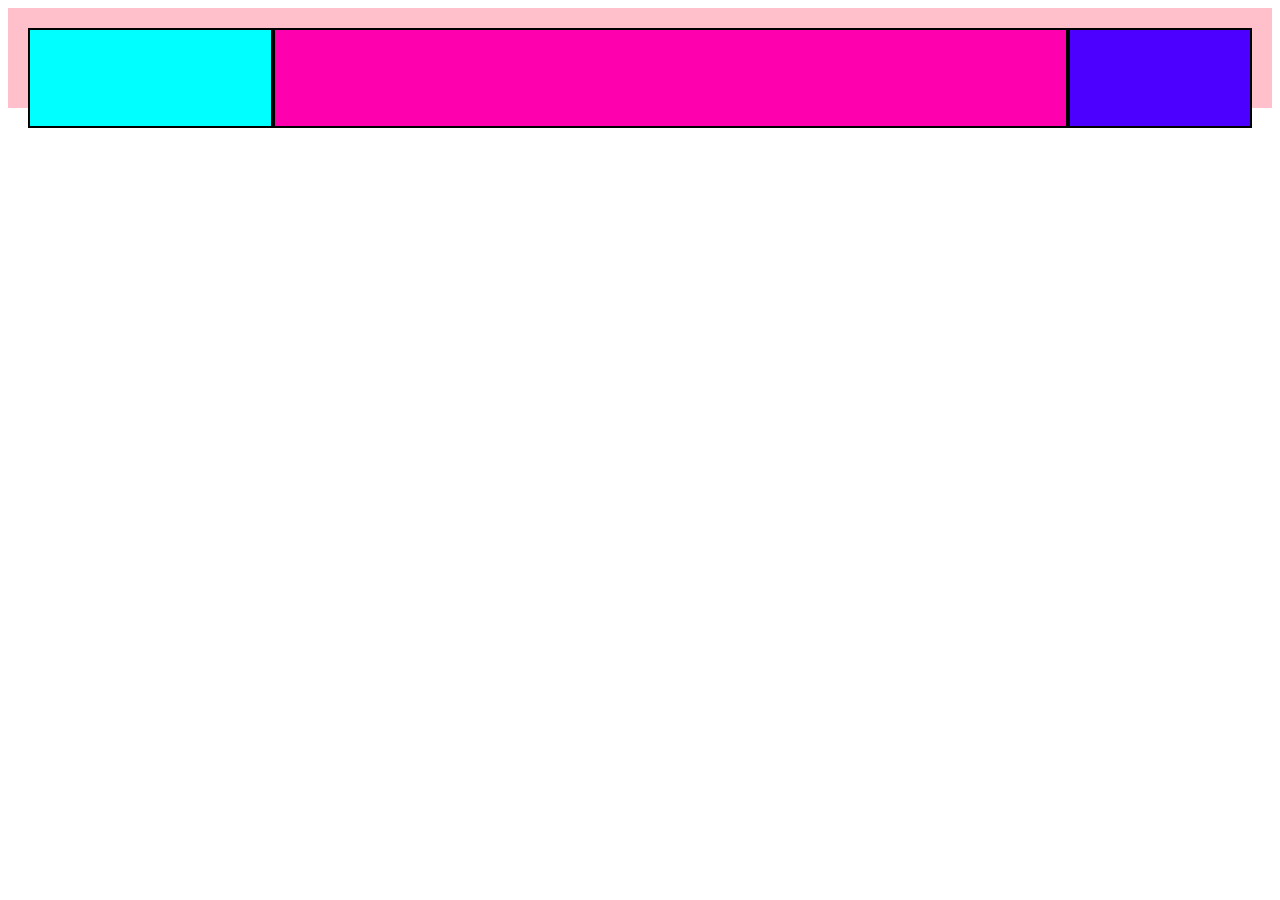
==== docs/trim1/8_prototipo_no_funcional/4_prototipo_no_funcional/index.html @ 2a660df0 "cajarosa" ====
<!DOCTYPE html>
<html lang="en">
<head>
    <meta charset="UTF-8">
    <meta http-equiv="X-UA-Compatible" content="IE=edge">
    <meta name="viewport" content="width=device-width, initial-scale=1.0">
    <title>Document</title>
    <link rel="stylesheet" href="css/styles.css">
</head>
<body>
    <div class="caja-padre">
         <div class="caja1"></div>
         <div class="caja2"></div>
         <div class="caja3"></div>
   </div>
   
   <script src="js/scrip.js"></script>
</body>
</html>
---- docs/trim1/8_prototipo_no_funcional/4_prototipo_no_funcional/css/styles.css ----
*{
    box-sizing: border-box;
}
.caja-padre{
    padding: 20px;
    background: pink;
    height: 100px;
}

.caja1 {
    width: 20%;
    height: 100px;
    border: 2px solid black;
    background-color: aqua;
    float: left;
}
.caja2 {
    width: 65%;
    height: 100px;
    border: 2px solid black;
    background-color: rgb(255, 0, 174);
    float: left;
}
.caja3 {
    width: 15%;
    height: 100px;
    border: 2px solid black;
    background-color: rgb(76, 0, 255);
    float: left;
}
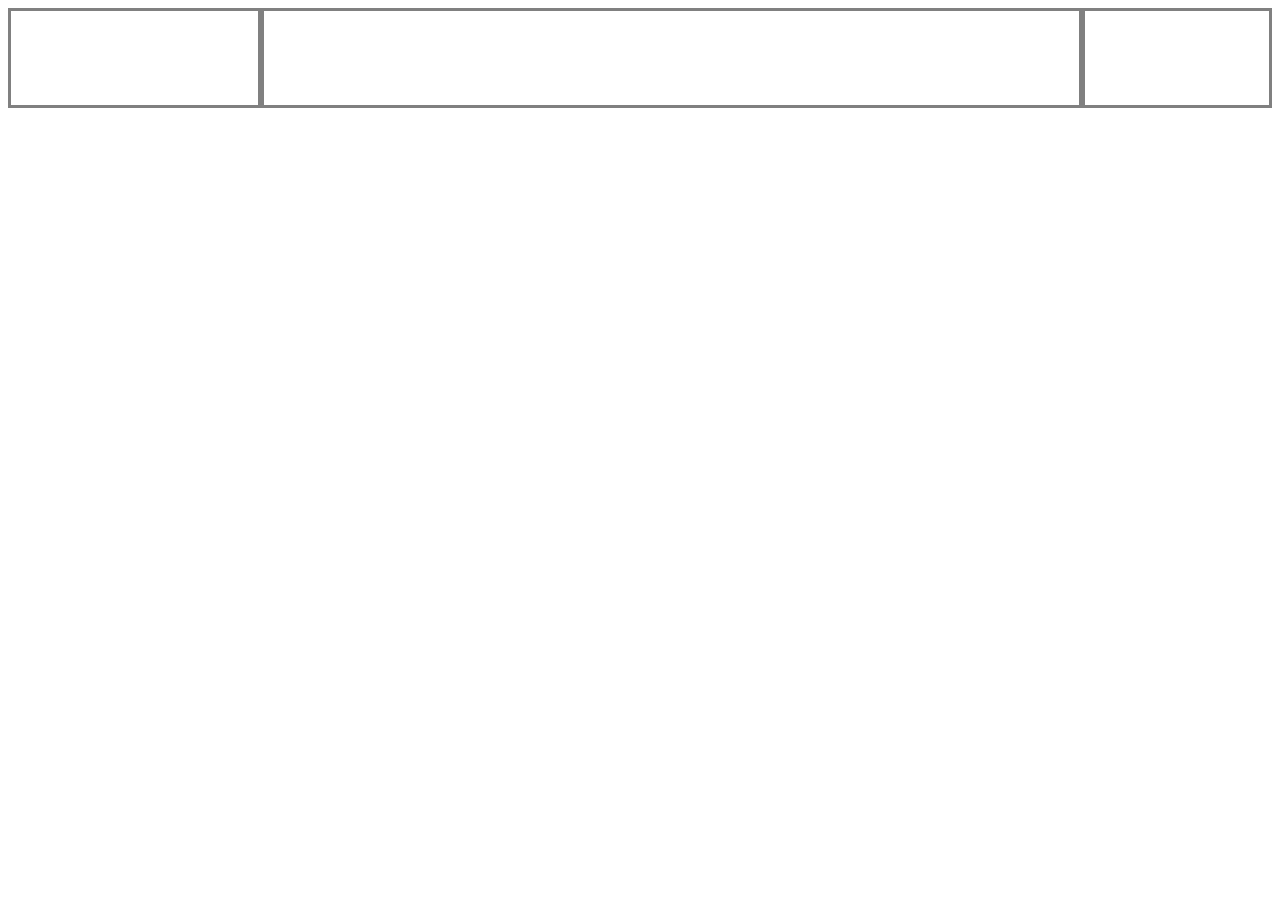
==== commit 2c79dc48: "hhj" ====
--- a/docs/trim1/8_prototipo_no_funcional/4_prototipo_no_funcional/index.html
+++ b/docs/trim1/8_prototipo_no_funcional/4_prototipo_no_funcional/index.html
@@ -8,12 +8,16 @@
     <link rel="stylesheet" href="css/styles.css">
 </head>
 <body>
-    <div class="caja-padre">
-         <div class="caja1"></div>
-         <div class="caja2"></div>
-         <div class="caja3"></div>
-   </div>
-   
+    <!--navegador-->
+    <nav>
+        <!--logo-->
+         <div class="logo borde"></div>
+         <!-- menu -->
+         <div class="menu borde"></div>
+         <!-- ingreso -->
+         <div class="ingreso borde"></div>
+   </nav>
+
    <script src="js/scrip.js"></script>
 </body>
 </html>--- a/docs/trim1/8_prototipo_no_funcional/4_prototipo_no_funcional/css/styles.css
+++ b/docs/trim1/8_prototipo_no_funcional/4_prototipo_no_funcional/css/styles.css
@@ -1,30 +1,31 @@
 *{
     box-sizing: border-box;
 }
-.caja-padre{
-    padding: 20px;
-    background: pink;
+
+.borde{
+border: 3px solid gray;
+}
+/* nav */
+nav{
+    width: 100%;
     height: 100px;
 }
-
-.caja1 {
+/* logo */
+.logo {
     width: 20%;
-    height: 100px;
-    border: 2px solid black;
-    background-color: aqua;
+    height: 100%;
     float: left;
 }
-.caja2 {
+/* menu */
+.menu {
     width: 65%;
-    height: 100px;
-    border: 2px solid black;
-    background-color: rgb(255, 0, 174);
+    height: 100%;
+    float: left;
+    
+}
+/* ingreso */
+.ingreso {
+    width: 15%;
+    height: 100%;
     float: left;
 }
-.caja3 {
-    width: 15%;
-    height: 100px;
-    border: 2px solid black;
-    background-color: rgb(76, 0, 255);
-    float: left;
-}
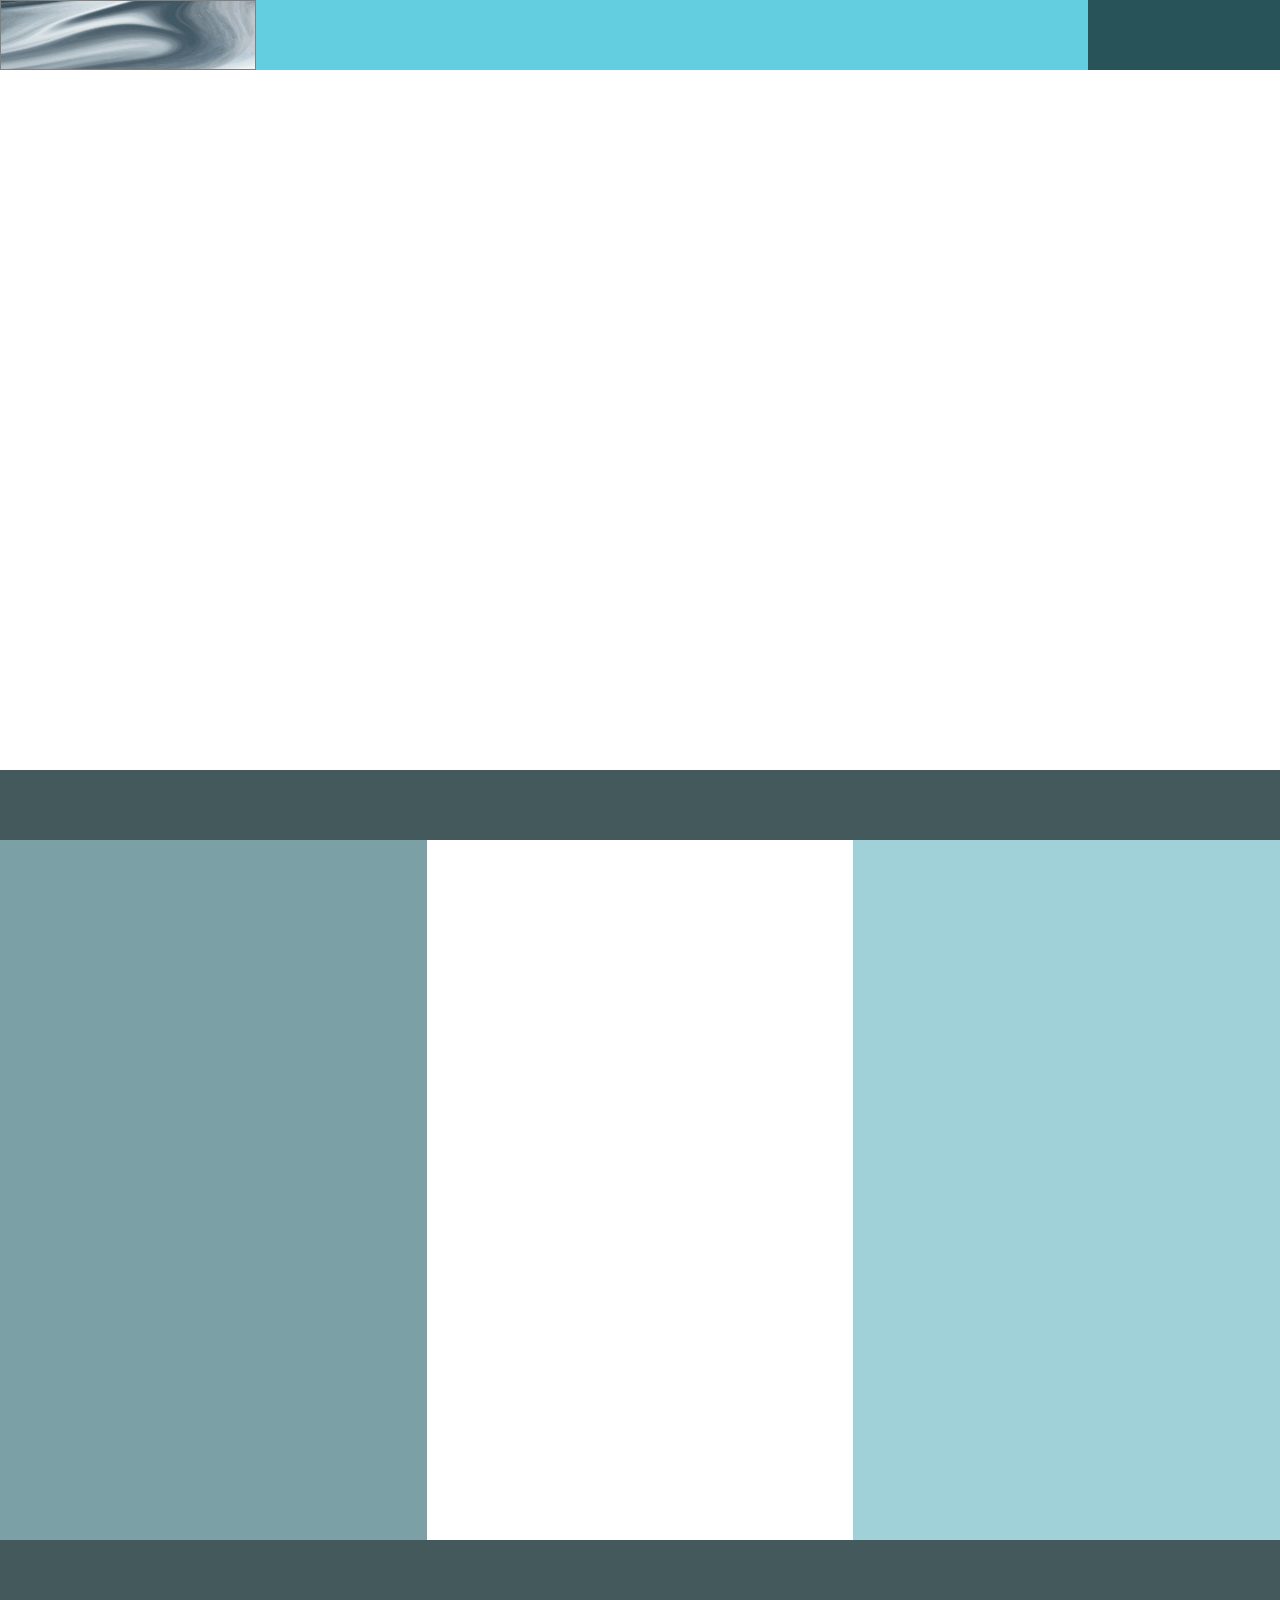
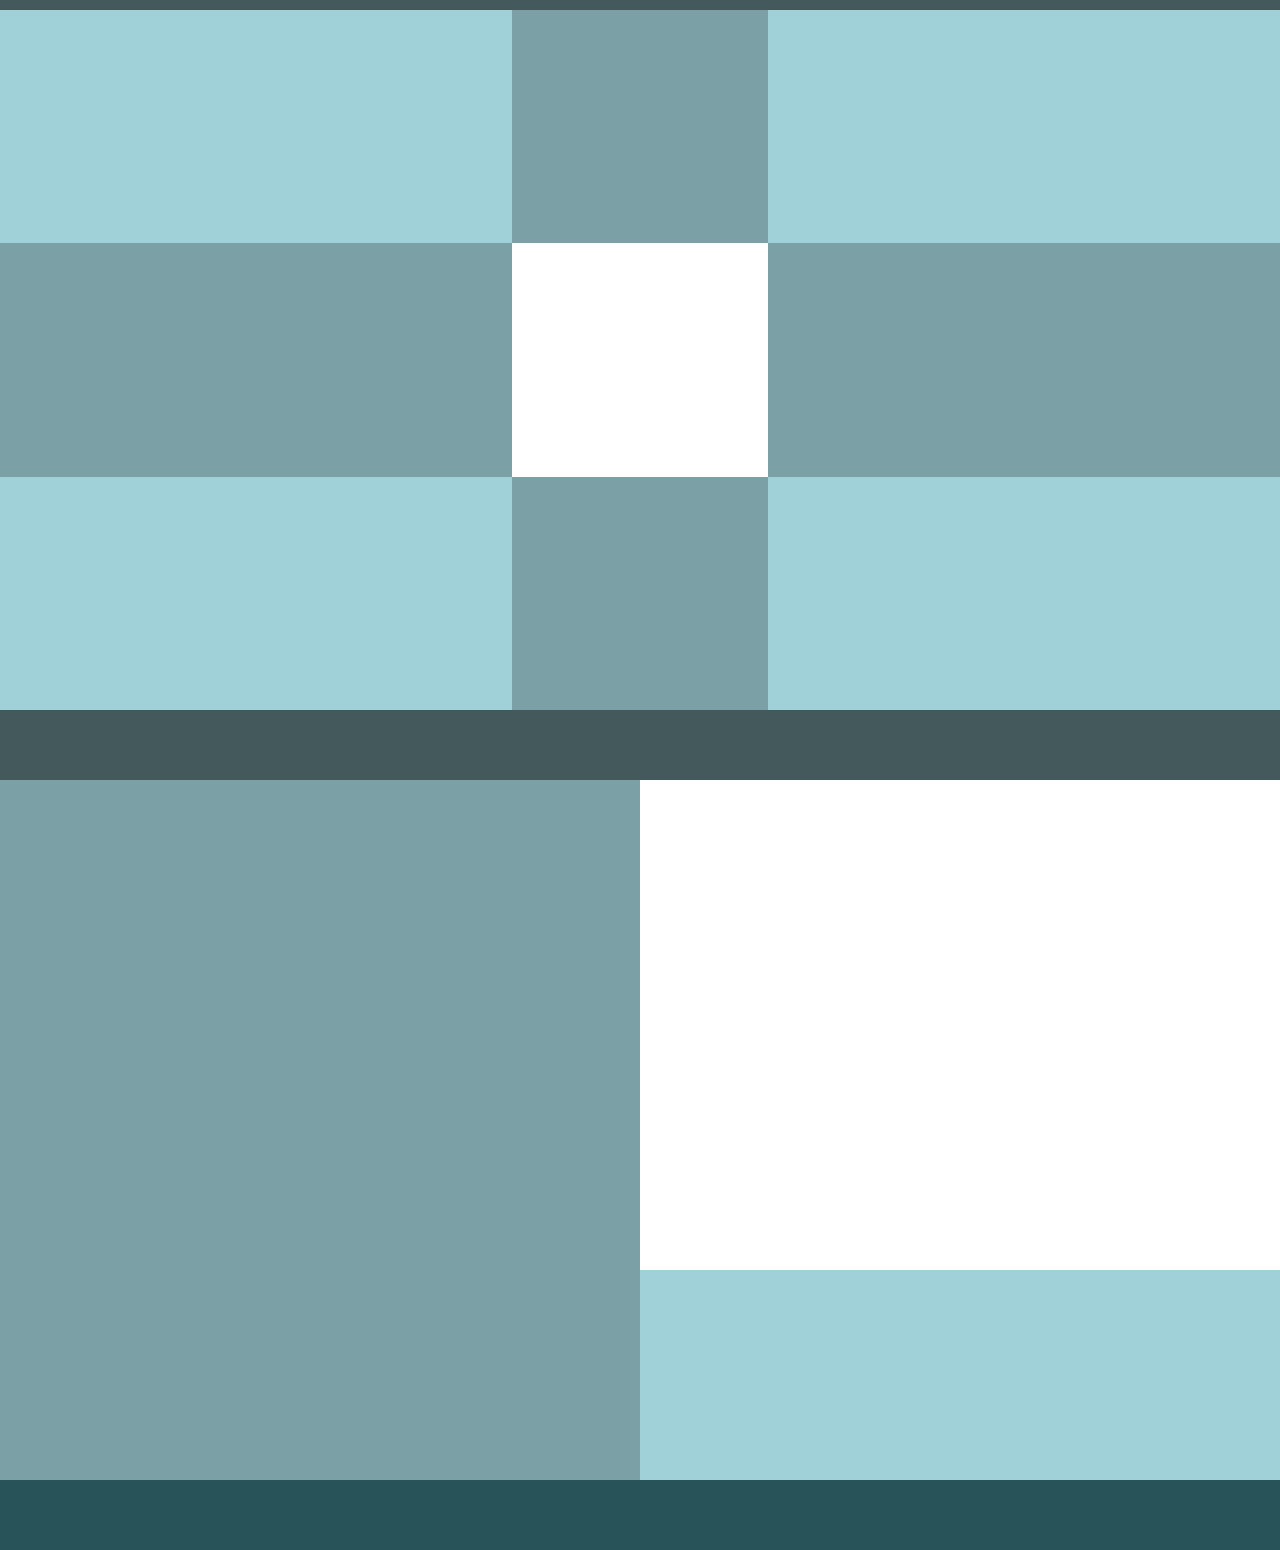
==== commit 8235bcba: "colors" ====
--- a/docs/trim1/8_prototipo_no_funcional/4_prototipo_no_funcional/index.html
+++ b/docs/trim1/8_prototipo_no_funcional/4_prototipo_no_funcional/index.html
@@ -5,19 +5,63 @@
     <meta http-equiv="X-UA-Compatible" content="IE=edge">
     <meta name="viewport" content="width=device-width, initial-scale=1.0">
     <title>Document</title>
+    <link rel="shortcut icon" href="imagen2.jpg">
     <link rel="stylesheet" href="css/styles.css">
 </head>
 <body>
+    <!-- contenedor -->
+    <div class="contenedor">
     <!--navegador-->
     <nav>
         <!--logo-->
-         <div class="logo borde"></div>
+         <div class="logo borde color-blanco">
+            <img src="img/imagen.webp" alt="Logo" title="">
+         </div>
          <!-- menu -->
-         <div class="menu borde"></div>
+         <div class="menu color-azul-brillante"></div>
          <!-- ingreso -->
-         <div class="ingreso borde"></div>
+         <div class="ingreso  color-negro"></div>
    </nav>
-
+   <!-- encabezado -->
+   <header class=""></header>
+   <!-- seccion portafolio -->
+   <div class=" titulo"></div>
+   <section class=" portafolio">
+    <div class=" port-col color-azul-oscuro"></div>
+    <div class=" port-col color-blanco"></div>
+    <div class=" port-col color-azul-claro "></div>
+   </section>
+   <!-- seccion nosotros -->
+   <div class=" titulo"></div>
+   <section class=" nosotros">
+    <div class=" nos-fila">
+        <div class=" nos-col-ext color color-azul-claro"></div>
+        <div class=" nos-col-cnt color-azul-oscuro"></div>
+        <div class=" nos-col-ext color-azul-claro"></div>
+        </div>
+    <div class=" nos-fila">
+            <div class=" nos-col-ext color-azul-oscuro"></div>
+            <div class=" nos-col-cnt color-blanco"></div>
+            <div class=" nos-col-ext color-azul-oscuro"></div>
+            </div>
+    <div class=" nos-fila">
+            <div class=" nos-col-ext color-azul-claro"></div>
+            <div class=" nos-col-cnt color-azul-oscuro"></div>
+            <div class=" nos-col-ext color-azul-claro"></div>
+    </div>
+   </section>
+<!-- seccion contactenos -->
+<div class=" titulo"></div>
+   <section class=" contactenos">
+        <div class=" cont-col color-azul-oscuro"></div>
+        <div class=" cont-col">
+            <div class=" cont-fila-arr"></div>
+            <div class=" cont-fila-abj color-azul-claro"></div>
+        </div>
+   </section>
+   <!-- pie de paguina -->
+   <footer class="color-negro"></footer>
+   </div>
    <script src="js/scrip.js"></script>
 </body>
 </html>--- a/docs/trim1/8_prototipo_no_funcional/4_prototipo_no_funcional/css/styles.css
+++ b/docs/trim1/8_prototipo_no_funcional/4_prototipo_no_funcional/css/styles.css
@@ -1,14 +1,48 @@
+/* ------------------------------------------------------------------------------------- */
+/* -------------------------- I. GENERALIDADES DEL CONTENIDO --------------------------- */
+/* ------------------------------------------------------------------------------------- */
 *{
     box-sizing: border-box;
+    margin: 0;
+    padding: 0;
 }
 
 .borde{
-border: 3px solid gray;
+border: 1px solid gray;
 }
-/* nav */
+.titulo{
+    height: 70px;
+    background: #44595C;
+}
+.color-azul-claro{
+    background: #A0D1D9;
+}
+.color-negro{
+    background: #275359;
+}
+.color-azul-oscuro{
+    background: #7BA0A6;
+}
+.color-blanco{
+    background: white;
+}
+.color-azul-brillante{
+    background: #62CEDF;
+}
+/* ------------------------------------------------------------------------------------- */
+/* ---------------------------- II. LAYOUT: MAQUETACIÓN WEB ---------------------------- */
+/* ------------------------------- ESCRITORIO Y PORTATIL ------------------------------- */
+/* ------------------------------------------------------------------------------------- */
+/* contenedor */
+.cotenedor{
+    width: 90%;
+    max-width: 1200px;
+    margin: auto;
+}
+/* navegador */
 nav{
     width: 100%;
-    height: 100px;
+    height: 70px;
 }
 /* logo */
 .logo {
@@ -16,10 +50,15 @@
     height: 100%;
     float: left;
 }
+.logo img{
+    width: 100%;
+    height: 100%;
+}
 /* menu */
 .menu {
     width: 65%;
     height: 100%;
+    
     float: left;
     
 }
@@ -29,3 +68,51 @@
     height: 100%;
     float: left;
 }
+/* encabezado y secciones */
+header, section{
+    height: 700px;
+}
+/* portafolio */
+.port-col{
+    width: 33.33%;
+    height: 100%;
+    float: left;
+}
+/* nosotros */
+.nos-fila{
+    width: 100%;
+    height: 33.33%;
+}
+.nos-col-ext{
+    width: 40%;
+    height: 100%;
+    float: left;
+}
+.nos-col-cnt{
+    width: 20%;
+    height: 100%;
+    float: left;
+}
+/* contactenos */
+.cont-col{
+    width: 50%;
+    height: 100%;
+    float: left;
+}
+.cont-fila-arr{
+    width: 100%;
+    height: 70%;
+}
+.cont-fila-abj{
+    width: 100%;
+    height: 30%;
+}
+/* pie de pagina */
+footer{
+    width: 100%;
+    height: 70px;
+}
+/* ------------------------------------------------------------------------------------- */
+/* ------------------------------ III. RESPONSIVE DESIGN ------------------------------- */
+/* -------------------------------------- TABLETS -------------------------------------- */
+/* ------------------------------------------------------------------------------------- */
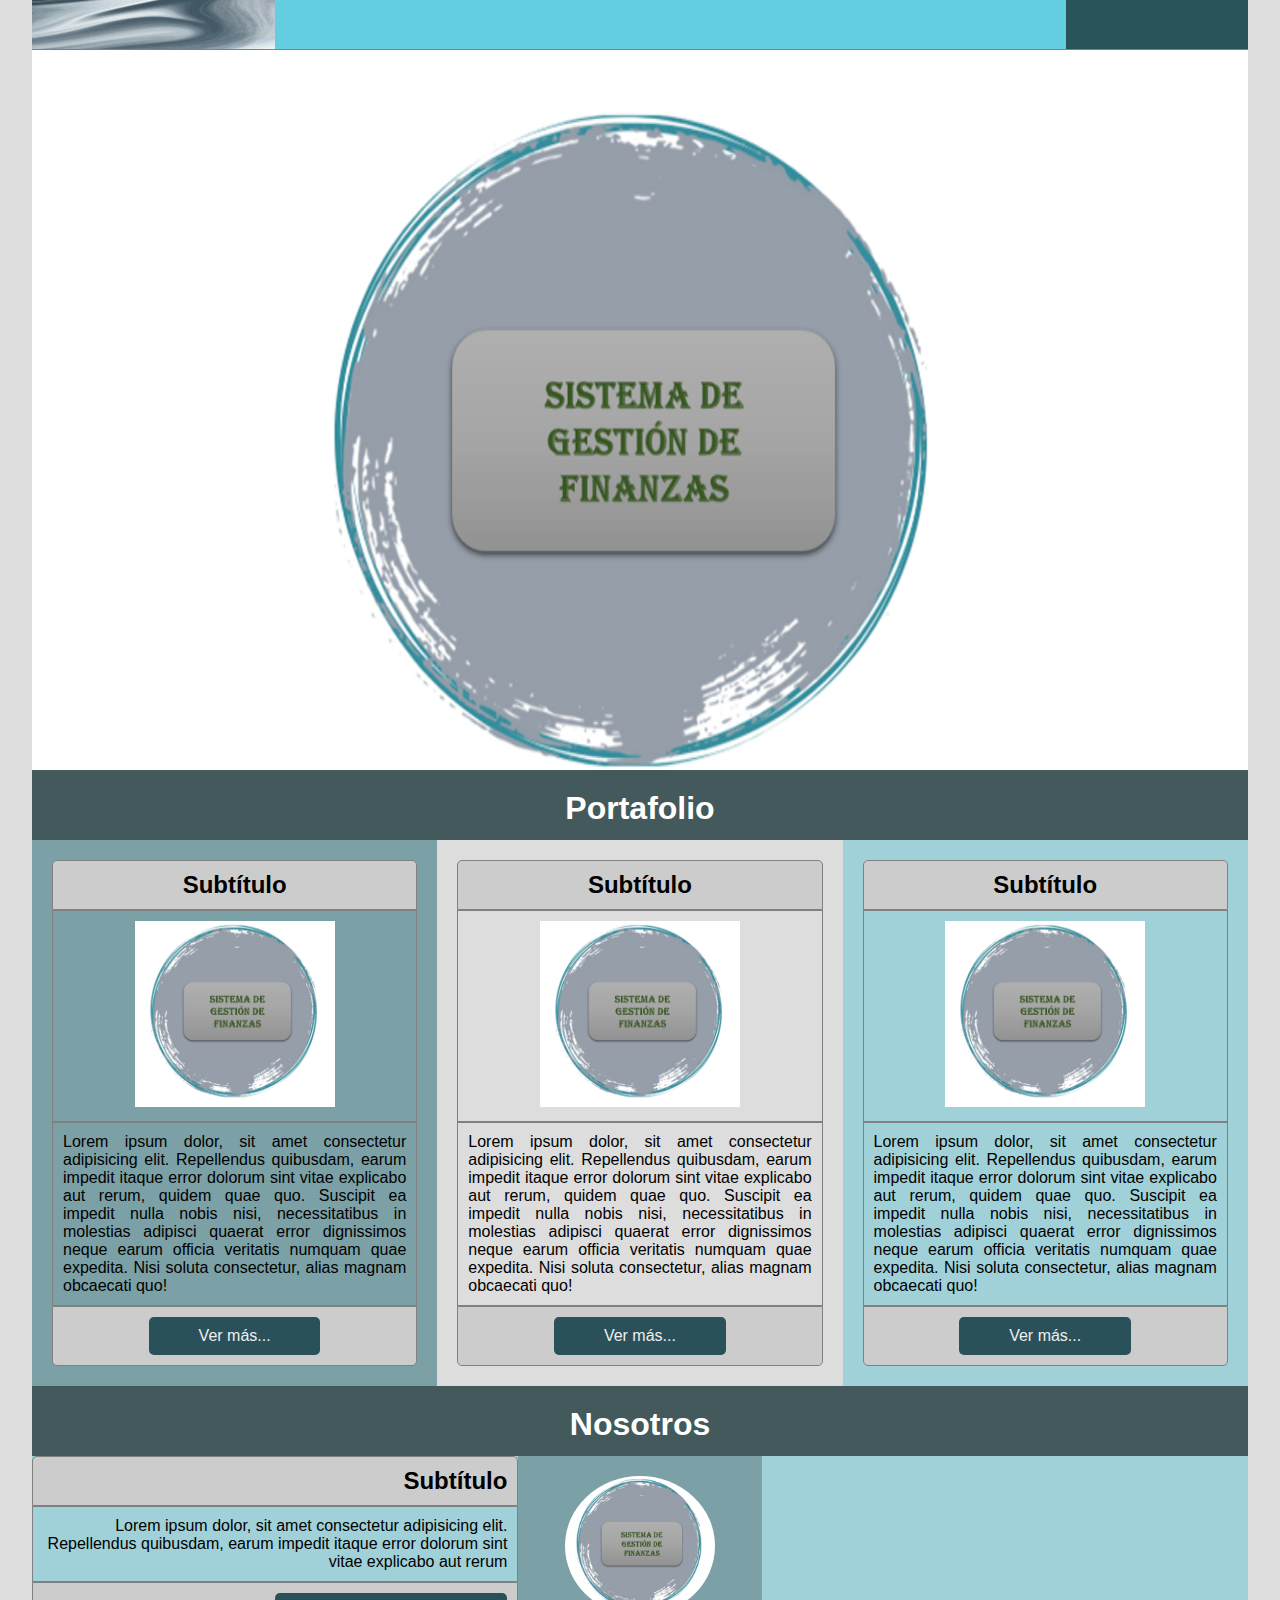
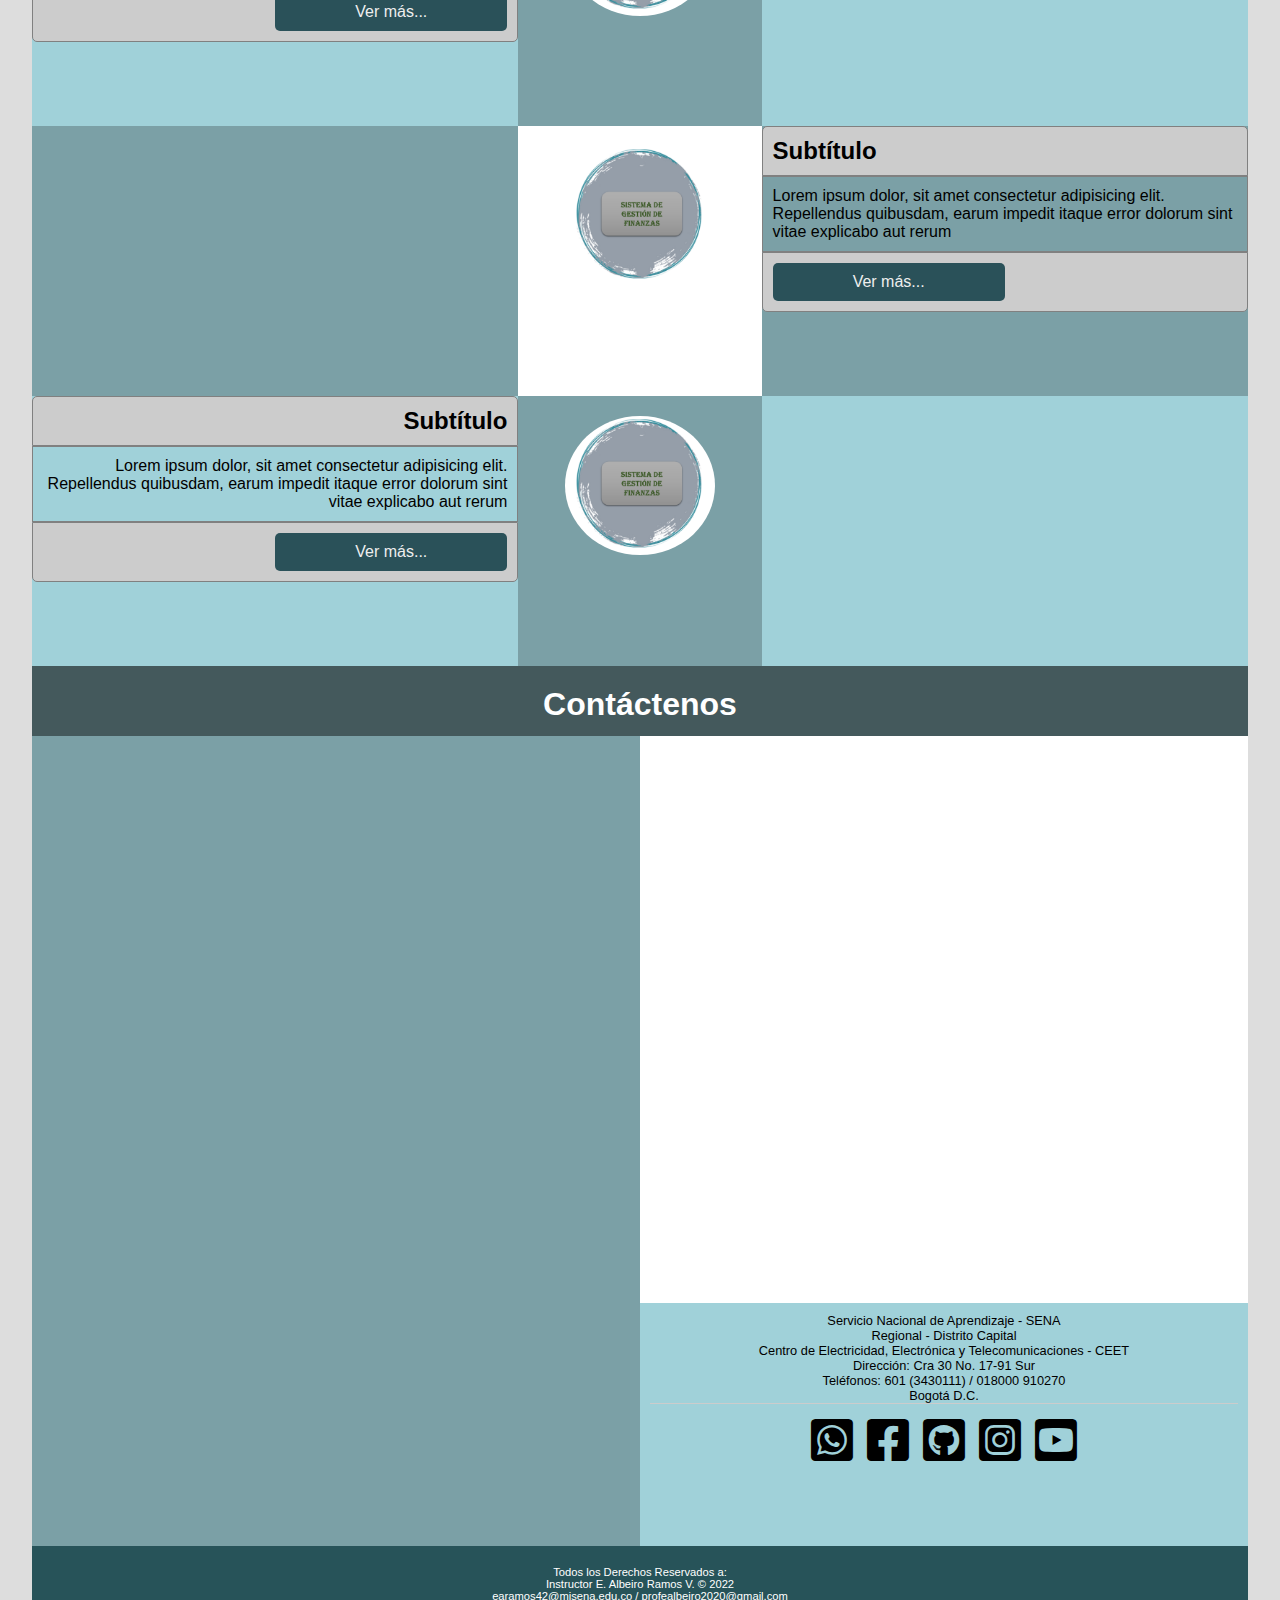
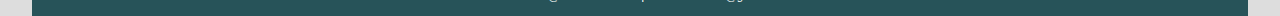
==== commit de969b22: "resultado" ====
--- a/docs/trim1/8_prototipo_no_funcional/4_prototipo_no_funcional/index.html
+++ b/docs/trim1/8_prototipo_no_funcional/4_prototipo_no_funcional/index.html
@@ -1,67 +1,192 @@
 <!DOCTYPE html>
-<html lang="en">
-<head>
-    <meta charset="UTF-8">
-    <meta http-equiv="X-UA-Compatible" content="IE=edge">
-    <meta name="viewport" content="width=device-width, initial-scale=1.0">
-    <title>Document</title>
-    <link rel="shortcut icon" href="imagen2.jpg">
-    <link rel="stylesheet" href="css/styles.css">
-</head>
-<body>
-    <!-- contenedor -->
+<html lang="es">
+  <head>
+    <meta charset="UTF-8" />
+    <meta http-equiv="X-UA-Compatible" content="IE=edge" />
+    <meta name="viewport" content="width=device-width, initial-scale=1.0" />
+    <title>Gestión financiera</title>
+    <link rel="shortcut icon" href="img/imagen-card.jpg" />
+    <link rel="stylesheet" href="css/all.css" />
+    <link rel="stylesheet" href="css/styles.css" />
+  </head>
+  <body>
+    <!-- Contenedor -->
     <div class="contenedor">
-    <!--navegador-->
-    <nav>
-        <!--logo-->
-         <div class="logo borde color-blanco">
-            <img src="img/imagen.webp" alt="Logo" title="">
-         </div>
-         <!-- menu -->
-         <div class="menu color-azul-brillante"></div>
-         <!-- ingreso -->
-         <div class="ingreso  color-negro"></div>
-   </nav>
-   <!-- encabezado -->
-   <header class=""></header>
-   <!-- seccion portafolio -->
-   <div class=" titulo"></div>
-   <section class=" portafolio">
-    <div class=" port-col color-azul-oscuro"></div>
-    <div class=" port-col color-blanco"></div>
-    <div class=" port-col color-azul-claro "></div>
-   </section>
-   <!-- seccion nosotros -->
-   <div class=" titulo"></div>
-   <section class=" nosotros">
-    <div class=" nos-fila">
-        <div class=" nos-col-ext color color-azul-claro"></div>
-        <div class=" nos-col-cnt color-azul-oscuro"></div>
-        <div class=" nos-col-ext color-azul-claro"></div>
+      <!-- Navegador -->
+      <nav>
+        <!-- Logo -->
+        <div class="logo color-blanco">
+          <img src="img/logo-empresa.png" alt="Logo" title="Logo" />
         </div>
-    <div class=" nos-fila">
-            <div class=" nos-col-ext color-azul-oscuro"></div>
-            <div class=" nos-col-cnt color-blanco"></div>
-            <div class=" nos-col-ext color-azul-oscuro"></div>
+        <!-- Menú -->
+        <div class="menu"></div>
+        <!-- Ingreso -->
+        <div class="ingreso color-negro"></div>
+      </nav>
+      <!-- Encabezado -->
+      <header></header>
+      <!-- Sección: Portafolio -->
+      <h1 class="titulo">Portafolio</h1>
+      <section class="portafolio">
+        <div class="port-col-izq color-gris-oscuro">
+          <h2 class="borde subtitulo">Subtítulo</h2>
+          <div class="borde imagen">
+            <img src="img/imagen-card.jpg" alt="Logo" title="Logo" />
+          </div>
+          <p class="parrafo borde">
+            Lorem ipsum dolor, sit amet consectetur adipisicing elit.
+            Repellendus quibusdam, earum impedit itaque error dolorum sint vitae
+            explicabo aut rerum, quidem quae quo. Suscipit ea impedit nulla
+            nobis nisi, necessitatibus in molestias adipisci quaerat error
+            dignissimos neque earum officia veritatis numquam quae expedita.
+            Nisi soluta consectetur, alias magnam obcaecati quo!
+          </p>
+          <div class="borde ver">
+            <a href="pages/tables.html">Ver más...</a>
+          </div>
+        </div>
+        <div class="port-col-cnt color-">
+          <h2 class="borde subtitulo">Subtítulo</h2>
+          <div class="borde imagen">
+            <img src="img/imagen-card.jpg" alt="Logo" title="Logo" />
+          </div>
+          <p class="parrafo borde">
+            Lorem ipsum dolor, sit amet consectetur adipisicing elit.
+            Repellendus quibusdam, earum impedit itaque error dolorum sint vitae
+            explicabo aut rerum, quidem quae quo. Suscipit ea impedit nulla
+            nobis nisi, necessitatibus in molestias adipisci quaerat error
+            dignissimos neque earum officia veritatis numquam quae expedita.
+            Nisi soluta consectetur, alias magnam obcaecati quo!
+          </p>
+          <div class="borde ver">
+            <a href="pages/tables.html">Ver más...</a>
+          </div>
+        </div>
+        <div class="port-col-der color-gris-claro">
+          <h2 class="borde subtitulo">Subtítulo</h2>
+          <div class="borde imagen">
+            <img src="img/imagen-card.jpg" alt="Logo" title="Logo" />
+          </div>
+          <p class="parrafo borde">
+            Lorem ipsum dolor, sit amet consectetur adipisicing elit.
+            Repellendus quibusdam, earum impedit itaque error dolorum sint vitae
+            explicabo aut rerum, quidem quae quo. Suscipit ea impedit nulla
+            nobis nisi, necessitatibus in molestias adipisci quaerat error
+            dignissimos neque earum officia veritatis numquam quae expedita.
+            Nisi soluta consectetur, alias magnam obcaecati quo!
+          </p>
+          <div class="borde ver">
+            <a href="pages/tables.html">Ver más...</a>
+          </div>
+        </div>
+      </section>
+      <!-- Sección: Nosotros -->
+      <h1 class="titulo">Nosotros</h1>
+      <section class="nosotros">
+        <div class="nos-fila-arr">
+          <div class="nos-col-izq color-gris-claro">
+            <h2 class="borde subtitulo">Subtítulo</h2>
+            <p class="borde parrafo">
+              Lorem ipsum dolor, sit amet consectetur adipisicing elit.
+              Repellendus quibusdam, earum impedit itaque error dolorum sint
+              vitae explicabo aut rerum
+            </p>
+            <div class="borde ver">
+              <a href="pages/tables.html">Ver más...</a>
             </div>
-    <div class=" nos-fila">
-            <div class=" nos-col-ext color-azul-claro"></div>
-            <div class=" nos-col-cnt color-azul-oscuro"></div>
-            <div class=" nos-col-ext color-azul-claro"></div>
+          </div>
+          <div class="nos-col-cnt imagen color-gris-oscuro">
+            <img
+              src="img/imagen-card.jpg"
+              alt="imagen-card"
+              title="imagen-card"
+            />
+          </div>
+          <div class="nos-col-der color-gris-claro"></div>
+        </div>
+        <div class="nos-fila-cnt">
+          <div class="nos-col-izq color-gris-oscuro"></div>
+          <div class="nos-col-cnt imagen color-blanco">
+            <img
+              src="img/imagen-card.jpg"
+              alt="imagen-card"
+              title="imagen-card"
+            />
+          </div>
+          <div class="nos-col-der color-gris-oscuro">
+            <h2 class="borde subtitulo">Subtítulo</h2>
+            <p class="borde parrafo">
+              Lorem ipsum dolor, sit amet consectetur adipisicing elit.
+              Repellendus quibusdam, earum impedit itaque error dolorum sint
+              vitae explicabo aut rerum
+            </p>
+            <div class="borde ver">
+              <a href="pages/tables.html">Ver más...</a>
+            </div>
+          </div>
+        </div>
+        <div class="nos-fila-abj">
+          <div class="nos-col-izq color-gris-claro">
+            <h2 class="borde subtitulo">Subtítulo</h2>
+            <p class="borde parrafo">
+              Lorem ipsum dolor, sit amet consectetur adipisicing elit.
+              Repellendus quibusdam, earum impedit itaque error dolorum sint
+              vitae explicabo aut rerum
+            </p>
+            <div class="borde ver">
+              <a href="pages/tables.html">Ver más...</a>
+            </div>
+          </div>
+          <div class="nos-col-cnt imagen color-gris-oscuro">
+            <img
+              src="img/imagen-card.jpg"
+              alt="imagen-card"
+              title="imagen-card"
+            />
+          </div>
+          <div class="nos-col-der color-gris-claro"></div>
+        </div>
+      </section>
+      <!-- Sección: Contáctenos -->
+      <h1 class="titulo">Contáctenos</h1>
+      <section class="contactenos">
+        <div class="cont-col-izq color-gris-oscuro"></div>
+        <div class="cont-col-der">
+          <div class="cont-fila-arr color-blanco">
+            <iframe
+              src="https://www.google.com/maps/embed?pb=!1m18!1m12!1m3!1d3976.9884589006756!2d-74.11310008626324!3d4.596089743838002!2m3!1f0!2f0!3f0!3m2!1i1024!2i768!4f13.1!3m3!1m2!1s0x8e3f992512b0e255%3A0x7f243ed24152c25!2sSena%20Centro%20Metalmec%C3%A1nico!5e0!3m2!1ses!2sco!4v1666557907107!5m2!1ses!2sco"
+            ></iframe>
+          </div>
+          <div class="cont-fila-abj color-gris-claro">
+            <div class="espacio-temporal">
+              <p>Servicio Nacional de Aprendizaje - SENA</p>
+              <p>Regional - Distrito Capital</p>
+              <p>
+                Centro de Electricidad, Electrónica y Telecomunicaciones - CEET
+              </p>
+              <p>Dirección: Cra 30 No. 17-91 Sur</p>
+              <p>Teléfonos: 601 (3430111) / 018000 910270</p>
+              <p>Bogotá D.C.</p>
+            </div>
+            <div class="social-media">
+                <a href=""><i class="fa-brands fa-square-whatsapp"></i></a>
+                <a href=""><i class="fa-brands fa-square-facebook"></i></a>
+                <a href=""><i class="fa-brands fa-square-github"></i></a>
+                <a href=""><i class="fa-brands fa-square-instagram"></i></a>
+                <a href=""><i class="fa-brands fa-square-youtube"></i></a>
+            </div>
+          </div>
+        </div>
+      </section>
+      <!-- Pie de Página -->
+      <footer class="color-negro">
+        <div class="parrafo">
+          <p>Todos los Derechos Reservados a:</p>
+          <p>Instructor E. Albeiro Ramos V. © 2022</p>
+          <p>earamos42@misena.edu.co / profealbeiro2020@gmail.com</p>
+        </div>
+      </footer>
     </div>
-   </section>
-<!-- seccion contactenos -->
-<div class=" titulo"></div>
-   <section class=" contactenos">
-        <div class=" cont-col color-azul-oscuro"></div>
-        <div class=" cont-col">
-            <div class=" cont-fila-arr"></div>
-            <div class=" cont-fila-abj color-azul-claro"></div>
-        </div>
-   </section>
-   <!-- pie de paguina -->
-   <footer class="color-negro"></footer>
-   </div>
-   <script src="js/scrip.js"></script>
-</body>
-</html>+    <script src="js/scripts.js"></script>
+  </body>
+</html>
--- a/docs/trim1/8_prototipo_no_funcional/4_prototipo_no_funcional/css/styles.css
+++ b/docs/trim1/8_prototipo_no_funcional/4_prototipo_no_funcional/css/styles.css
@@ -1,89 +1,209 @@
 /* ------------------------------------------------------------------------------------- */
 /* -------------------------- I. GENERALIDADES DEL CONTENIDO --------------------------- */
 /* ------------------------------------------------------------------------------------- */
+
+/* ------------------------------------------------------------------------------------- */
+/* CLASES ESPECIALES ------------------------------------------------------------------- */
+/* ------------------------------------------------------------------------------------- */
+/* Selector Universal */
 *{
     box-sizing: border-box;
     margin: 0;
     padding: 0;
 }
-
+/* Cuerpo */
+body{
+    background: #ddd;
+}
+/* Borde */
 .borde{
-border: 1px solid gray;
-}
+    border: 1px solid gray;
+}
+/* Fondo color Negro */
+.color-negro{
+    background: #275359;
+}
+/* Fondo color gris oscuro */
+.color-gris-oscuro{
+    background: #7BA0A6;
+}
+/* Fondo color gris claro */
+.color-gris-claro{
+    background: #A0D1D9;
+}
+/* Fondo color blanco */
+.color-blanco{
+    background: #FFF;
+}
+/* ------------------------------------------------------------------------------------- */
+/* FUENTES: ROBOTO Y YANONE ------------------------------------------------------------ */
+/* ------------------------------------------------------------------------------------- */
+@import url('https://fonts.googleapis.com/css2?family=Roboto&display=swap');
+@import url('https://fonts.googleapis.com/css2?family=Yanone+Kaffeesatz&display=swap');
+
+/* ------------------------------------------------------------------------------------- */
+/* TEXTO: TÍTULOS, SUBTÍTULOS Y PÁRRAFOS ----------------------------------------------- */
+/* ------------------------------------------------------------------------------------- */
+/* Títulos */
 .titulo{
     height: 70px;
     background: #44595C;
-}
-.color-azul-claro{
-    background: #A0D1D9;
-}
-.color-negro{
-    background: #275359;
-}
-.color-azul-oscuro{
-    background: #7BA0A6;
-}
-.color-blanco{
-    background: white;
-}
-.color-azul-brillante{
-    background: #62CEDF;
-}
+    font-family: 'Yanone Kaffeesatz', sans-serif;
+    color: #FFF;
+    text-align: center;
+    padding: 20px;
+    clear: both;
+}
+/* Subtítulos */
+.subtitulo{
+    font-family: 'Roboto', sans-serif;
+    background: #CCC;
+    text-align: center;
+    padding: 10px;
+    border-radius: 5px 5px 0 0;
+}
+/* Párrafos */
+.parrafo{
+    font-family: 'Roboto', sans-serif;
+    text-align: justify;
+    padding: 10px;
+}
+
+/* ------------------------------------------------------------------------------------- */
+/* IMÁGENES ---------------------------------------------------------------------------- */
+/* ------------------------------------------------------------------------------------- */
+.imagen{
+	text-align: center;
+    padding: 10px;
+}
+.imagen img{	
+	width: 150px;
+    height: auto;	
+}
+/* ------------------------------------------------------------------------------------- */
+/* BOTONES DE ENLACE ------------------------------------------------------------------- */
+/* ------------------------------------------------------------------------------------- */
+.ver{
+	font-family: 'Yanone Kaffeesatz', sans-serif;
+    background: #CCC;
+    text-align: center;
+    padding: 10px;
+    border-radius: 0 0 5px 5px;
+}
+.ver a{
+    display: block;
+    width: 50%;
+    margin: auto;
+	text-decoration: none;
+	color: #EEE;
+	background: #2A5159;
+    padding: 10px;
+	border-radius: 5px;
+}
+.ver a:hover{
+	background: rgba(30, 30, 30, 0.5);
+}
+
+/* ------------------------------------------------------------------------------------- */
+/* UBICACIÓN ESPACIO TEMPORAL ---------------------------------------------------------- */
+/* ------------------------------------------------------------------------------------- */
+.espacio-temporal{
+    font-family: 'Roboto', sans-serif;
+    font-size: 0.8em;
+    text-align: center;
+    border-bottom: 1px solid #CCC;
+}
+/* ------------------------------------------------------------------------------------- */
+/* SOCIAL MEDIA ------------------------------------------------------------------------ */
+/* ------------------------------------------------------------------------------------- */
+.social-media{
+    padding: 10px;
+    text-align: center;
+}
+.social-media a{
+    color: #000;
+    font-size: 3em;
+    padding: 0 5px 0 5px;
+}
+.social-media a:hover{
+    color: #FFF;
+}
+
 /* ------------------------------------------------------------------------------------- */
 /* ---------------------------- II. LAYOUT: MAQUETACIÓN WEB ---------------------------- */
 /* ------------------------------- ESCRITORIO Y PORTATIL ------------------------------- */
 /* ------------------------------------------------------------------------------------- */
-/* contenedor */
-.cotenedor{
-    width: 90%;
-    max-width: 1200px;
+/* Contenedor */
+.contenedor{
+    width: 95%;
+    max-width: 1280px;
     margin: auto;
-}
-/* navegador */
+    border-top: 0;
+}
+/* Navegador */
 nav{
     width: 100%;
-    height: 70px;
-}
-/* logo */
-.logo {
+    height: 50px;
+    border-bottom: 1px solid gray;
+}
+/* Logo */
+.logo{
     width: 20%;
-    height: 100%;
+    height: 100%;        
     float: left;
 }
 .logo img{
     width: 100%;
     height: 100%;
 }
-/* menu */
-.menu {
+/* Menú */
+.menu{
     width: 65%;
     height: 100%;
-    
-    float: left;
-    
-}
-/* ingreso */
-.ingreso {
+    background: #62CEDF;
+    float: left;
+}
+/* Ingreso */
+.ingreso{
     width: 15%;
-    height: 100%;
-    float: left;
-}
-/* encabezado y secciones */
-header, section{
-    height: 700px;
-}
-/* portafolio */
-.port-col{
+    height: 100%;    
+    float: left;
+}
+/* Encabezado */
+header{
+    height: 80vh;
+    background-image: url(../img/header.jpg);
+    background-size: 100% 100%;
+    background-attachment: fixed;
+}
+/* Portafolio */
+.portafolio{
+    height: auto;
+}
+.port-col-izq,
+.port-col-cnt,
+.port-col-der{
     width: 33.33%;
     height: 100%;
-    float: left;
-}
-/* nosotros */
-.nos-fila{
+    padding: 20px;
+    float: left;
+}
+.portafolio img{
+    width: 200px;
+}
+/* Nosotros */
+.nosotros{
+    width: 100%;
+    height: 90vh;
+}
+.nos-fila-arr,
+.nos-fila-cnt,
+.nos-fila-abj{
     width: 100%;
     height: 33.33%;
 }
-.nos-col-ext{
+.nos-col-izq,
+.nos-col-der{
     width: 40%;
     height: 100%;
     float: left;
@@ -91,28 +211,266 @@
 .nos-col-cnt{
     width: 20%;
     height: 100%;
-    float: left;
-}
-/* contactenos */
-.cont-col{
+    padding: 20px;
+    text-align: center;
+    float: left;
+}
+.nosotros img{
+    border-radius: 50%;
+}
+.nosotros .nos-col-izq .subtitulo,
+.nosotros .nos-col-izq .parrafo{
+    text-align: right;
+}
+.nosotros .nos-col-izq a{
+    margin-right: 0;
+}
+.nosotros .nos-col-der .subtitulo,
+.nosotros .nos-col-der .parrafo{
+    text-align: left;
+}
+.nosotros .nos-col-der a{
+    margin-left: 0;
+}
+/* Contáctenos */
+.contactenos{
+    height: 90vh;
+}
+.cont-col-izq,
+.cont-col-der{
     width: 50%;
     height: 100%;
     float: left;
 }
-.cont-fila-arr{
+.cont-col-der .cont-fila-arr{
     width: 100%;
     height: 70%;
 }
+.cont-fila-arr iframe{
+    width: 100%;
+    height: 100%;
+    border: 0;
+}
 .cont-fila-abj{
     width: 100%;
     height: 30%;
-}
-/* pie de pagina */
+    padding: 10px;
+}
+/* Pie de Página */
 footer{
     width: 100%;
     height: 70px;
-}
+    padding: 10px; 
+}
+footer .parrafo{       
+    text-align: center;
+    color:#FFF;
+    font-size: 0.7em;    
+}
+
 /* ------------------------------------------------------------------------------------- */
 /* ------------------------------ III. RESPONSIVE DESIGN ------------------------------- */
 /* -------------------------------------- TABLETS -------------------------------------- */
 /* ------------------------------------------------------------------------------------- */
+/* Tablet: Media Queries */
+@media (max-width: 992px) {
+    /* Contenedor */
+    .contenedor{
+        width: 100%;        
+    }
+    /* Navegador */
+    nav{        
+        height: 150px;        
+    }
+    /* Logo */
+    .logo{
+        width: 100%;
+        height: 100px;
+    }    
+    /* Menú */
+    .menu{        
+        width: 80%;
+        height: 50px;
+    }
+    /* Ingreso */
+    .ingreso{
+        width: 20%;
+        height: 50px;        
+    }
+    /* Portafolio */    
+    .port-col-izq{
+        width: 100%;
+        height: 50%;        
+    }
+    .port-col-cnt,
+    .port-col-der{
+        width: 50%;
+        height: 50%;
+    }    
+    .portafolio img{
+        width: 100px;
+    }    
+    /* Nosotros */    
+    .nos-fila-arr,
+    .nos-fila-cnt,
+    .nos-fila-abj{
+        width: 100%;
+        height: 33.33%;
+    }
+    .nos-fila-arr .nos-col-der,
+    .nos-fila-abj .nos-col-der{
+        display: none;
+    }
+    .nos-fila-arr .nos-col-izq,
+    .nos-fila-abj .nos-col-izq{
+        width: 70%;
+    }
+    .nos-fila-arr .nos-col-cnt,
+    .nos-fila-abj .nos-col-cnt{
+        width: 30%;
+        background: #FFF;
+    }
+    .nos-fila-cnt .nos-col-izq{
+        display: none;
+    }
+    .nos-fila-cnt .nos-col-cnt{
+        width: 30%;
+    }
+    .nos-fila-cnt .nos-col-der{
+        width: 70%;
+    }    
+    /* Contáctenos */    
+    .cont-col-izq{
+        width: 100%;
+        height: 50%;
+    }
+    .cont-col-der{
+        width: 100%;
+        height: 50%;        
+    }
+    .cont-col-der .cont-fila-arr,
+    .cont-col-der .cont-fila-abj{
+        width: 50%;
+        height: 100%;
+        float: left;
+    }
+    .cont-fila-arr iframe{
+        width: 100%;
+        height: 100%;
+        border: 0;
+    }
+    .cont-fila-abj .espacio-temporal{
+        height: 70%;
+        padding-top: 60px;
+    }
+    .cont-fila-abj .social-media{
+        height: 30%;
+        padding-top: 25px;
+    }        
+}
+
+/* ------------------------------------------------------------------------------------- */
+/* ------------------------------- IV. RESPONSIVE DESIGN ------------------------------- */
+/* ------------------------------------- CELULARES ------------------------------------- */
+/* ------------------------------------------------------------------------------------- */
+@media (max-width: 768px) {        
+    /* Contenedor */
+    .contenedor{
+        width: 100%;
+        max-width: 100%!important;        
+    }
+    /* Navegador */
+    nav{        
+        height: 150px;        
+    }
+    /* Logo */
+    .logo{
+        width: 100%;
+        height: 50px;        
+    }    
+    /* Menú */
+    .menu{        
+        width: 100%;
+        height: 50px;
+    }
+    /* Ingreso */
+    .ingreso{
+        width: 100%;
+        height: 50px;        
+    }
+    /* Encabezado */
+    header{
+        height: 300px;
+        background-attachment: initial;        
+    }
+    /* Portafolio */    
+    .port-col-izq{
+        width: 100%;
+        height: 50%;        
+    }
+    .port-col-cnt,
+    .port-col-der{
+        width: 100%;
+        height: 50%;
+    }    
+    .portafolio img{
+        width: 100px;
+    }    
+    /* Nosotros */    
+    .nos-fila-arr,
+    .nos-fila-cnt,
+    .nos-fila-abj{
+        width: 100%;
+        height: 33.33%;
+    }
+    .nos-fila-arr .nos-col-der,
+    .nos-fila-abj .nos-col-der{
+        display: none;
+    }
+    .nos-fila-arr .nos-col-izq,
+    .nos-fila-abj .nos-col-izq{
+        width: 70%;
+    }
+    .nos-fila-arr .nos-col-cnt,
+    .nos-fila-abj .nos-col-cnt{
+        width: 30%;
+        background: #FFF;
+    }
+    .nos-fila-cnt .nos-col-izq{
+        display: none;
+    }
+    .nos-fila-cnt .nos-col-cnt{
+        width: 30%;
+    }
+    .nos-fila-cnt .nos-col-der{
+        width: 70%;
+    }    
+    /* Contáctenos */
+    .cont-col-izq{
+        width: 100%;
+        height: 50%;
+    }
+    .cont-col-der{
+        width: 100%;
+        height: 50%;        
+    }
+    .cont-col-der .cont-fila-arr,
+    .cont-col-der .cont-fila-abj{
+        width: 100%;
+        height: 50%;
+        float: left;
+    }
+    .cont-fila-arr iframe{
+        width: 100%;
+        height: 100%;
+        border: 0;
+    }
+    .cont-fila-abj .espacio-temporal{
+        height: 70%;
+        padding-top: 7px;
+    }
+    .cont-fila-abj .social-media{
+        height: 30%;
+        padding-top: 2px;        
+    }    
+}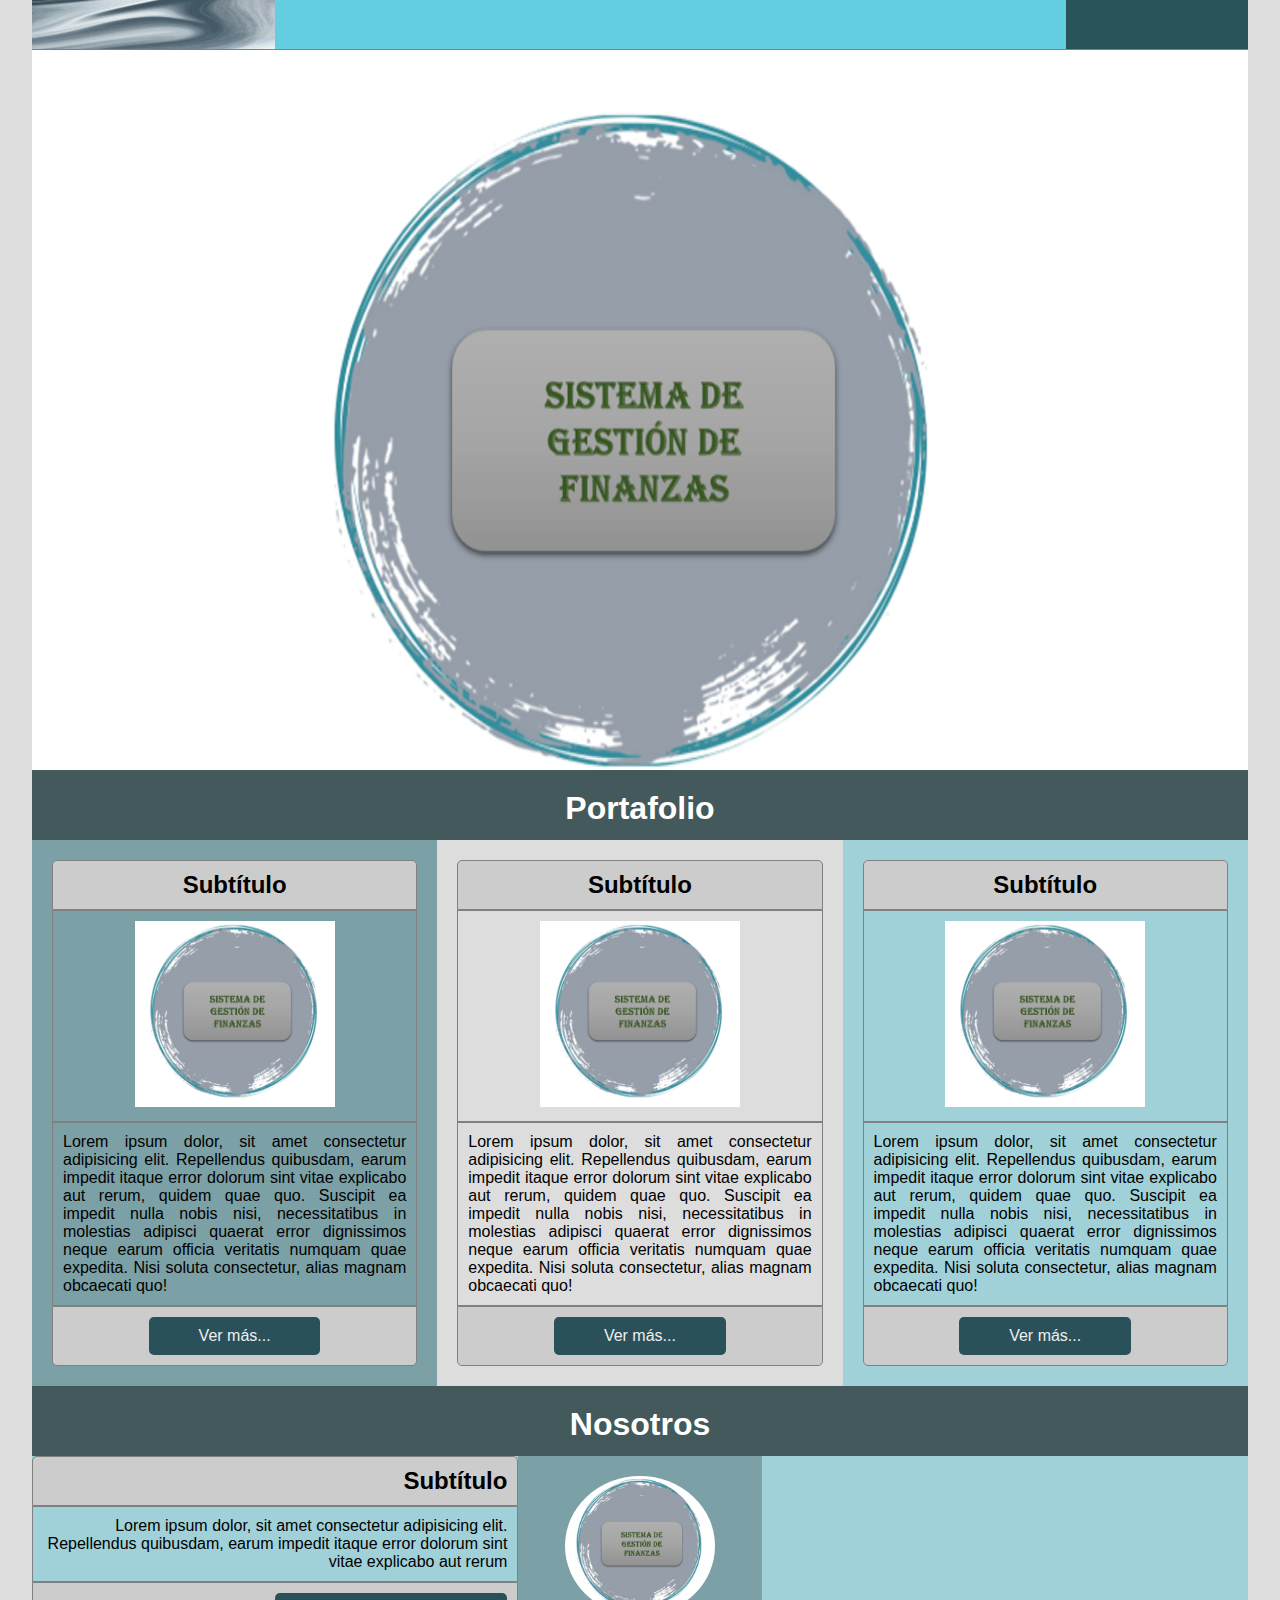
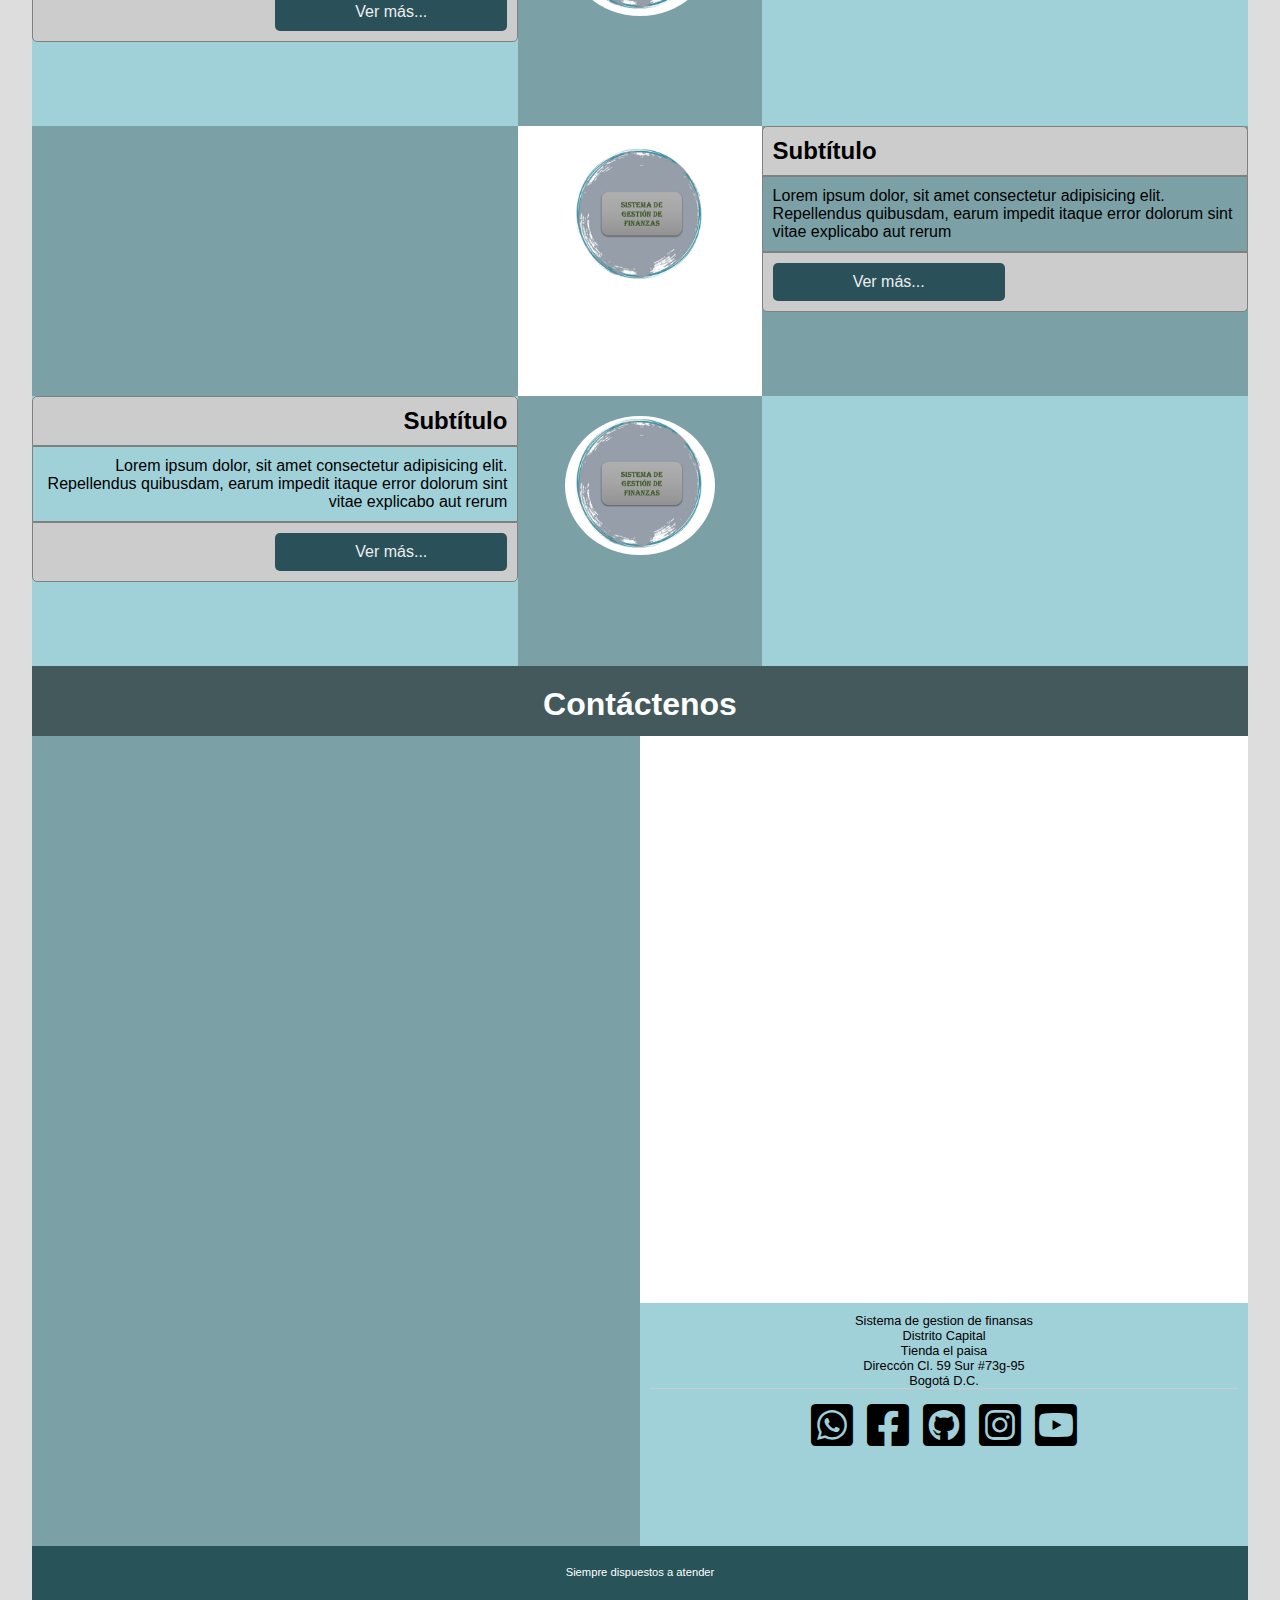
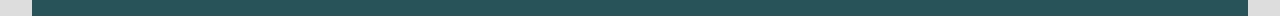
==== commit eeb69ee5: "celular" ====
--- a/docs/trim1/8_prototipo_no_funcional/4_prototipo_no_funcional/index.html
+++ b/docs/trim1/8_prototipo_no_funcional/4_prototipo_no_funcional/index.html
@@ -154,18 +154,17 @@
         <div class="cont-col-der">
           <div class="cont-fila-arr color-blanco">
             <iframe
-              src="https://www.google.com/maps/embed?pb=!1m18!1m12!1m3!1d3976.9884589006756!2d-74.11310008626324!3d4.596089743838002!2m3!1f0!2f0!3f0!3m2!1i1024!2i768!4f13.1!3m3!1m2!1s0x8e3f992512b0e255%3A0x7f243ed24152c25!2sSena%20Centro%20Metalmec%C3%A1nico!5e0!3m2!1ses!2sco!4v1666557907107!5m2!1ses!2sco"
+              src="https://www.google.com/maps/embed?pb=!1m18!1m12!1m3!1d3977.00636678118!2d-74.1725232!3d4.592879299999999!2m3!1f0!2f0!3f0!3m2!1i1024!2i768!4f13.1!3m3!1m2!1s0x8e3f9e55c07511dd%3A0xa20afcfe3a46a6e8!2sCl.%2059%20Sur%20%2373g-95%2C%20Bogot%C3%A1!5e0!3m2!1ses!2sco!4v1667133801561!5m2!1ses!2sco"
             ></iframe>
           </div>
           <div class="cont-fila-abj color-gris-claro">
             <div class="espacio-temporal">
-              <p>Servicio Nacional de Aprendizaje - SENA</p>
-              <p>Regional - Distrito Capital</p>
+              <p>Sistema de gestion de finansas</p>
+              <p>Distrito Capital</p>
               <p>
-                Centro de Electricidad, Electrónica y Telecomunicaciones - CEET
+                Tienda el paisa
               </p>
-              <p>Dirección: Cra 30 No. 17-91 Sur</p>
-              <p>Teléfonos: 601 (3430111) / 018000 910270</p>
+              <p>Direccón Cl. 59 Sur #73g-95</p>
               <p>Bogotá D.C.</p>
             </div>
             <div class="social-media">
@@ -181,9 +180,7 @@
       <!-- Pie de Página -->
       <footer class="color-negro">
         <div class="parrafo">
-          <p>Todos los Derechos Reservados a:</p>
-          <p>Instructor E. Albeiro Ramos V. © 2022</p>
-          <p>earamos42@misena.edu.co / profealbeiro2020@gmail.com</p>
+          <p>Siempre dispuestos a atender</p>
         </div>
       </footer>
     </div>
--- a/docs/trim1/8_prototipo_no_funcional/4_prototipo_no_funcional/css/styles.css
+++ b/docs/trim1/8_prototipo_no_funcional/4_prototipo_no_funcional/css/styles.css
@@ -416,35 +416,56 @@
     .portafolio img{
         width: 100px;
     }    
-    /* Nosotros */    
+    /* Nosotros */ 
+    .nosotros{
+        height: auto;
+    }
+    .nosotros .subtitulo{    
+        text-align: center!important;        
+    }
+    .nosotros .parrafo{
+        text-align: justify!important;
+    }
+    .nosotros .ver a{
+        margin: auto;
+    }
+    .nos-col-izq,
+    .nos-col-cnt,
+    .nos-col-der{
+        padding: 20px;
+        height: 228px;
+    }  
     .nos-fila-arr,
     .nos-fila-cnt,
     .nos-fila-abj{
         width: 100%;
         height: 33.33%;
-    }
-    .nos-fila-arr .nos-col-der,
-    .nos-fila-abj .nos-col-der{
-        display: none;
-    }
+    }    
     .nos-fila-arr .nos-col-izq,
     .nos-fila-abj .nos-col-izq{
-        width: 70%;
+        width: 100%;
     }
     .nos-fila-arr .nos-col-cnt,
     .nos-fila-abj .nos-col-cnt{
-        width: 30%;
+        width: 100%;
         background: #FFF;
-    }
-    .nos-fila-cnt .nos-col-izq{
-        display: none;
-    }
+    }    
     .nos-fila-cnt .nos-col-cnt{
-        width: 30%;
+        width: 100%;
     }
     .nos-fila-cnt .nos-col-der{
-        width: 70%;
-    }    
+        width: 100%;
+    }
+    .nos-fila-arr .nos-col-izq,
+    .nos-fila-abj .nos-col-izq{
+        position: relative;
+        top: 228px;
+    }
+    .nos-fila-arr .nos-col-cnt,
+    .nos-fila-abj .nos-col-cnt{
+        position: relative;
+        top: -228px;
+    }
     /* Contáctenos */
     .cont-col-izq{
         width: 100%;
@@ -465,12 +486,17 @@
         height: 100%;
         border: 0;
     }
-    .cont-fila-abj .espacio-temporal{
-        height: 70%;
-        padding-top: 7px;
+    .cont-fila-abj .espacio-temporal{        
+        padding-top: 0;
     }
     .cont-fila-abj .social-media{
         height: 30%;
-        padding-top: 2px;        
+        padding-top: 5px;
+    }
+    .cont-fila-abj .social-media a{
+        font-size: 2.5em;
+    }
+    footer .parrafo{
+        padding: 0;
     }    
 }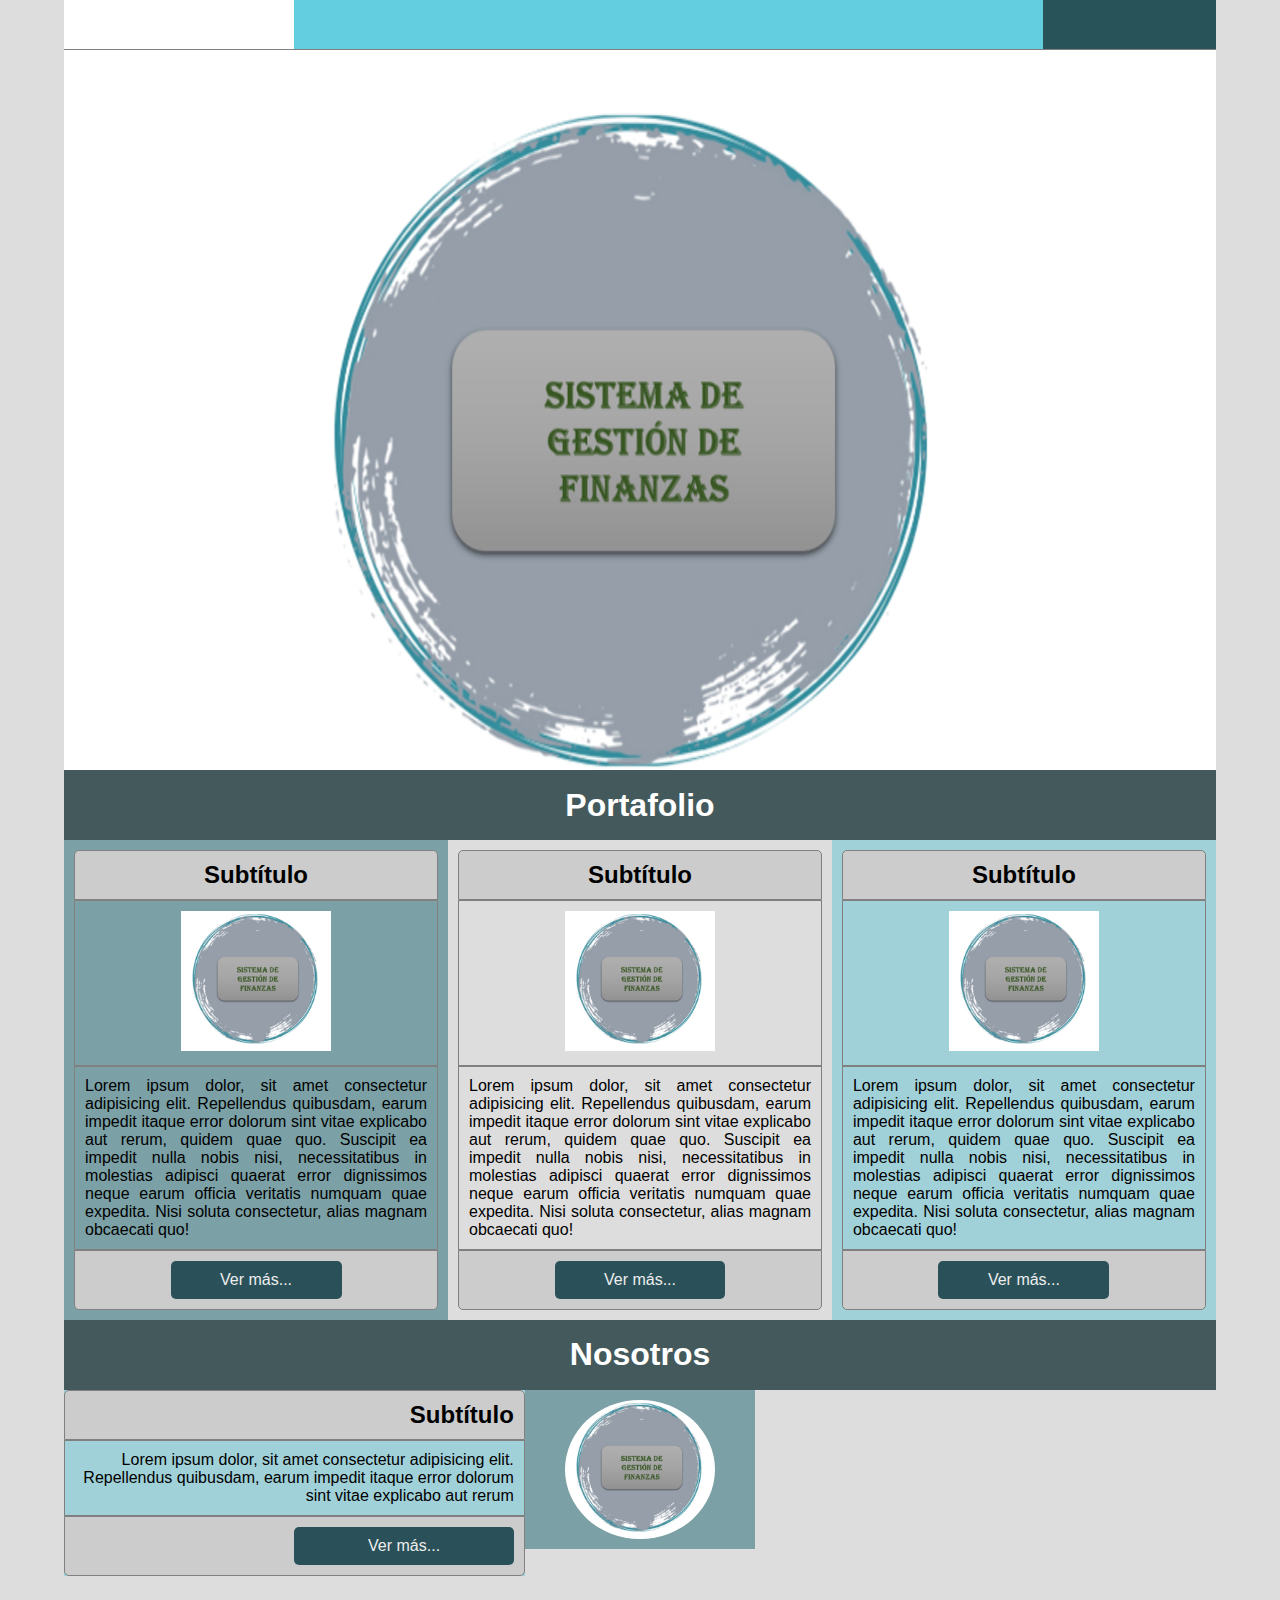
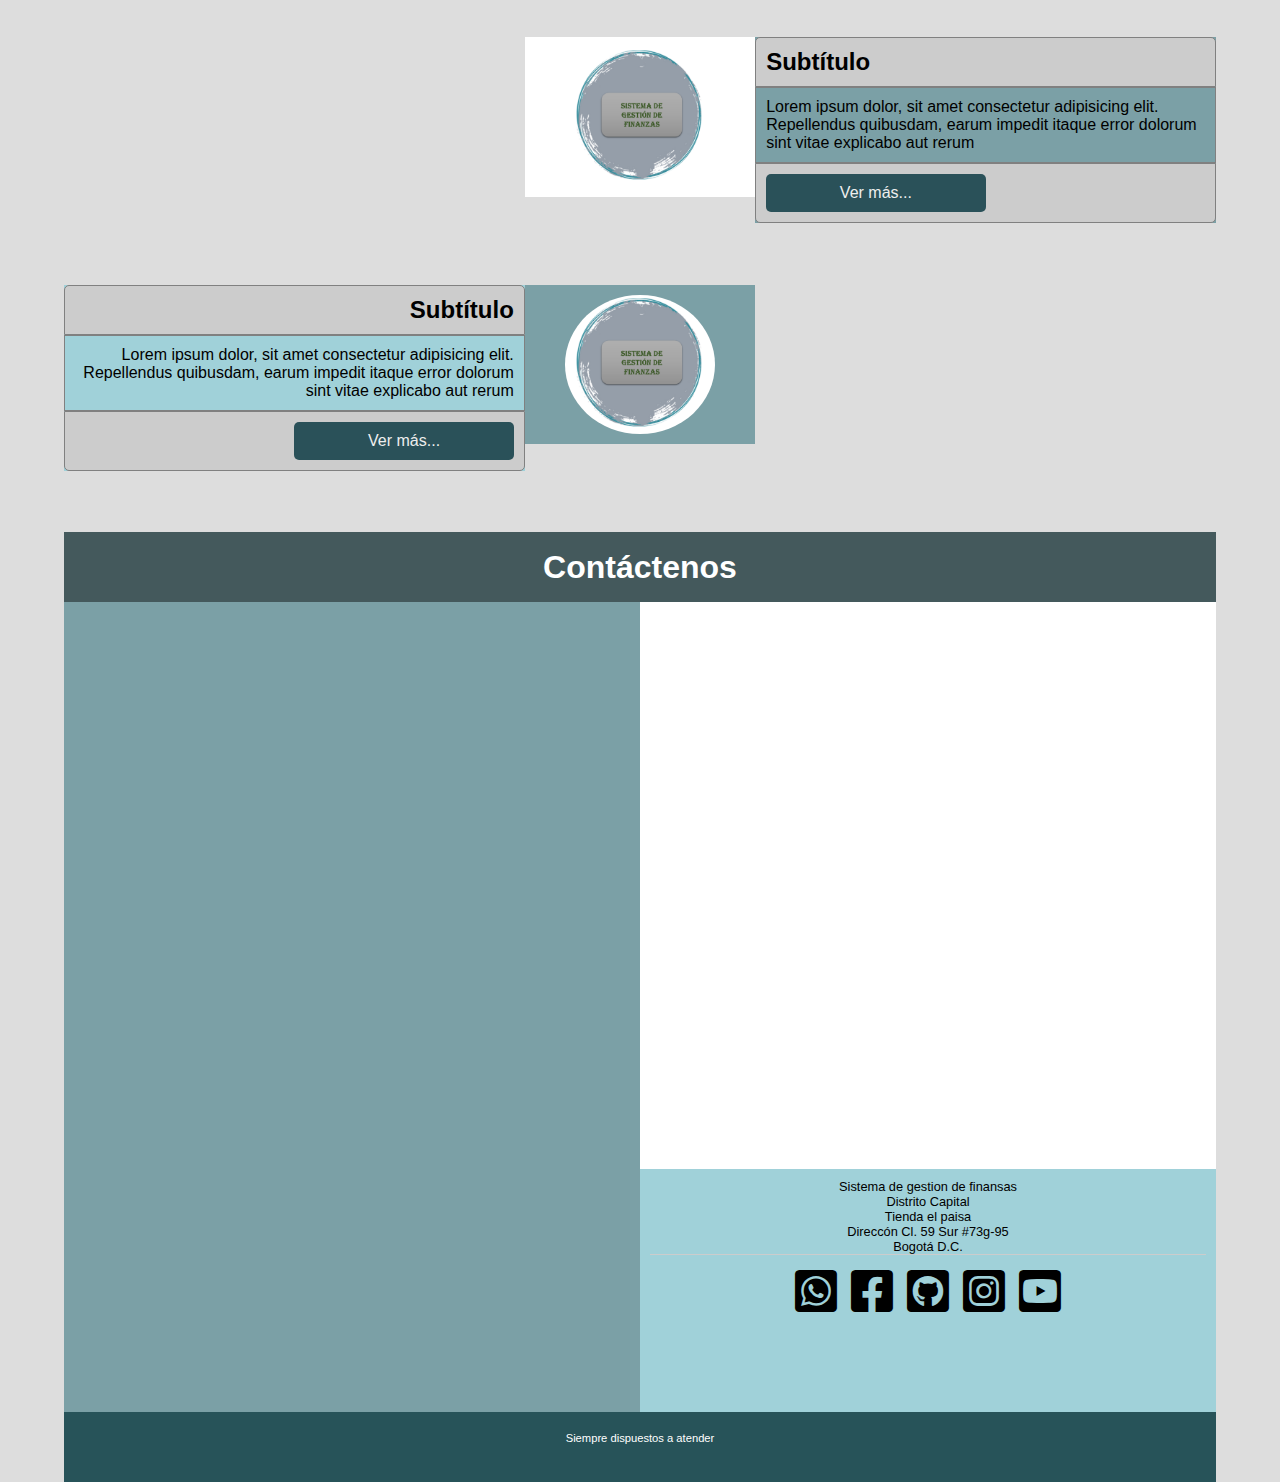
==== commit ffd7dbc0: "flexbox" ====
--- a/docs/trim1/8_prototipo_no_funcional/4_prototipo_no_funcional/index.html
+++ b/docs/trim1/8_prototipo_no_funcional/4_prototipo_no_funcional/index.html
@@ -8,6 +8,7 @@
     <link rel="shortcut icon" href="img/imagen-card.jpg" />
     <link rel="stylesheet" href="css/all.css" />
     <link rel="stylesheet" href="css/styles.css" />
+    <link rel="stylesheet" href="css/styles_box_model.css" />
   </head>
   <body>
     <!-- Contenedor -->
@@ -16,7 +17,7 @@
       <nav>
         <!-- Logo -->
         <div class="logo color-blanco">
-          <img src="img/logo-empresa.png" alt="Logo" title="Logo" />
+          <!-- <img src="img/logo-empresa.png" alt="Logo" title="Logo" /> -->
         </div>
         <!-- Menú -->
         <div class="menu"></div>
--- a/docs/trim1/8_prototipo_no_funcional/4_prototipo_no_funcional/css/styles_box_model.css
+++ b/docs/trim1/8_prototipo_no_funcional/4_prototipo_no_funcional/css/styles_box_model.css
@@ -0,0 +1,271 @@
+/* ------------------------------------------------------------------------------------- */
+/* -------------------------- I. GENERALIDADES DEL CONTENIDO --------------------------- */
+/* ------------------------------------------------------------------------------------- */
+
+/* ------------------------------------------------------------------------------------- */
+/* CLASES ESPECIALES ------------------------------------------------------------------- */
+/* ------------------------------------------------------------------------------------- */
+/* Selector Universal */
+*{
+    box-sizing: border-box;
+    margin: 0;
+    padding: 0;
+}
+/* Cuerpo */
+body{
+    background: #ddd;
+}
+/* Borde */
+.borde{
+    border: 1px solid gray;
+}
+/* Fondo color Negro */
+.color-negro{
+    background: #275359;
+}
+/* Fondo color gris oscuro */
+.color-gris-oscuro{
+    background: #7BA0A6;
+}
+/* Fondo color gris claro */
+.color-gris-claro{
+    background: #A0D1D9;
+}
+/* Fondo color blanco */
+.color-blanco{
+    background: #FFF;
+} 
+
+/* ------------------------------------------------------------------------------------- */
+/* FUENTES: ROBOTO Y YANONE ------------------------------------------------------------ */
+/* ------------------------------------------------------------------------------------- */
+@import url('https://fonts.googleapis.com/css2?family=Roboto&display=swap');
+@import url('https://fonts.googleapis.com/css2?family=Yanone+Kaffeesatz&display=swap');
+
+/* ------------------------------------------------------------------------------------- */
+/* TEXTO: TÍTULOS, SUBTÍTULOS Y PÁRRAFOS ----------------------------------------------- */
+/* ------------------------------------------------------------------------------------- */
+/* Títulos */
+.titulo{
+    height: 70px;
+    background: #44595C;
+    font-family: 'Yanone Kaffeesatz', sans-serif;
+    color: #FFF;
+    text-align: center;
+    align-items: center;    
+    clear: both;
+}
+/* Subtítulos */
+.subtitulo{
+    font-family: 'Roboto', sans-serif;
+    background: #CCC;
+    text-align: center;
+    padding: 10px;
+    border-radius: 5px 5px 0 0;
+}
+/* Párrafos */
+.parrafo{
+    font-family: 'Roboto', sans-serif;
+    text-align: justify;
+    padding: 10px;
+}
+/* ------------------------------------------------------------------------------------- */
+/* IMÁGENES ---------------------------------------------------------------------------- */
+/* ------------------------------------------------------------------------------------- */
+.imagen{
+	text-align: center;
+    padding: 10px;
+}
+.imagen img{	
+	width: 150px;
+    height: auto;	
+}
+/* ------------------------------------------------------------------------------------- */
+/* BOTONES DE ENLACE ------------------------------------------------------------------- */
+/* ------------------------------------------------------------------------------------- */
+.ver{
+	font-family: 'Yanone Kaffeesatz', sans-serif;
+    background: #CCC;
+    text-align: center;
+    padding: 10px;
+    border-radius: 0 0 5px 5px;
+}
+.ver a{
+    display: block;
+    width: 50%;
+    margin: auto;
+	text-decoration: none;
+	color: #EEE;
+	background: #2A5159;
+    padding: 10px;
+	border-radius: 5px;
+}
+.ver a:hover{
+	background: rgba(30, 30, 30, 0.5);
+}
+/* ------------------------------------------------------------------------------------- */
+/* UBICACIÓN ESPACIO TEMPORAL ---------------------------------------------------------- */
+/* ------------------------------------------------------------------------------------- */
+.espacio-temporal{
+    font-family: 'Roboto', sans-serif;
+    font-size: 0.8em;
+    text-align: center;
+    border-bottom: 1px solid #CCC;
+}
+/* ------------------------------------------------------------------------------------- */
+/* SOCIAL MEDIA ------------------------------------------------------------------------ */
+/* ------------------------------------------------------------------------------------- */
+.social-media{
+    padding: 10px;
+    text-align: center;
+}
+.social-media a{
+    color: #000;
+    font-size: 3em;
+    padding: 0 5px 0 5px;
+}
+.social-media a:hover{
+    color: #FFF;
+}
+/* ------------------------------------------------------------------------------------- */
+/* ---------------------------- II. LAYOUT: MAQUETACIÓN WEB ---------------------------- */
+/* ------------------------------- ESCRITORIO Y PORTATIL ------------------------------- */
+/* ------------------------------------------------------------------------------------- */
+/* Contenedor */
+.contenedor{    
+    width: 90%;
+    max-width: 1280px;
+    margin: auto;
+    display: flex;
+    flex-flow: column nowrap;
+}
+/* Navegador, Encabezado, Secciones, footer */
+nav,
+.titulo,
+section,
+footer{
+    display: flex;
+    flex-flow: row nowrap;
+    justify-content: center;    
+}
+/* Navegador */
+nav{
+    height: 50px;
+}
+/* Logo */
+.logo{
+    flex: 20%;    
+}
+.logo img{
+    width: 100%;
+    height: 100%;
+}
+/* Menú */
+.menu{
+    flex: 65%;
+    background:#62CEDF;    
+}
+/* Ingreso */
+.ingreso{
+    flex: 15%;
+}
+/* Encabezado */
+header{
+    height: 80vh;
+    background-image: url(../img/header.jpg);
+    background-size: 100% 100%;
+    background-attachment: fixed;
+}
+/* Portafolio */
+section.portafolio{    
+    height: auto;
+}
+.port-col-izq,
+.port-col-cnt,
+.port-col-der{
+    padding: 10px;
+}
+
+/* Nosotros */
+.nosotros{
+    height: auto;
+    min-height: 82.5vh;
+    display: flex;
+    flex-flow: column wrap; 
+}
+
+.nos-fila-arr,
+.nos-fila-cnt,
+.nos-fila-abj{
+    flex: 1;
+    display: flex;
+    flex-flow: row nowrap;
+}
+.nos-col-izq,
+.nos-col-der{
+    flex: 40%;
+}
+.nos-col-cnt{
+    flex: 20%;
+    display: flex;
+    justify-content: center;
+    align-items: center;
+}
+.nosotros img{
+    
+}
+.nosotros .nos-col-izq .subtitulo,
+.nosotros .nos-col-izq .parrafo{
+    
+}
+.nosotros .nos-col-izq a{
+    
+}
+.nosotros .nos-col-der .subtitulo,
+.nosotros .nos-col-der .parrafo{
+    
+}
+.nosotros .nos-col-der a{
+    
+}
+/* Contáctenos */
+.contactenos{
+    
+}
+.cont-col-izq,
+.cont-col-der{
+    
+}
+.cont-col-der .cont-fila-arr{
+    
+}
+.cont-fila-arr iframe{
+    
+}
+.cont-fila-abj{
+    
+}
+/* Pie de Página */
+footer{
+    
+}
+footer .parrafo{       
+    
+}
+
+/* ------------------------------------------------------------------------------------- */
+/* ------------------------------ III. RESPONSIVE DESIGN ------------------------------- */
+/* -------------------------------------- TABLETS -------------------------------------- */
+/* ------------------------------------------------------------------------------------- */
+/* Tablet: Media Queries */
+@media (max-width: 992px) {
+        
+}
+
+/* ------------------------------------------------------------------------------------- */
+/* ------------------------------- IV. RESPONSIVE DESIGN ------------------------------- */
+/* ------------------------------------- CELULARES ------------------------------------- */
+/* ------------------------------------------------------------------------------------- */
+@media (max-width: 768px) {        
+    
+}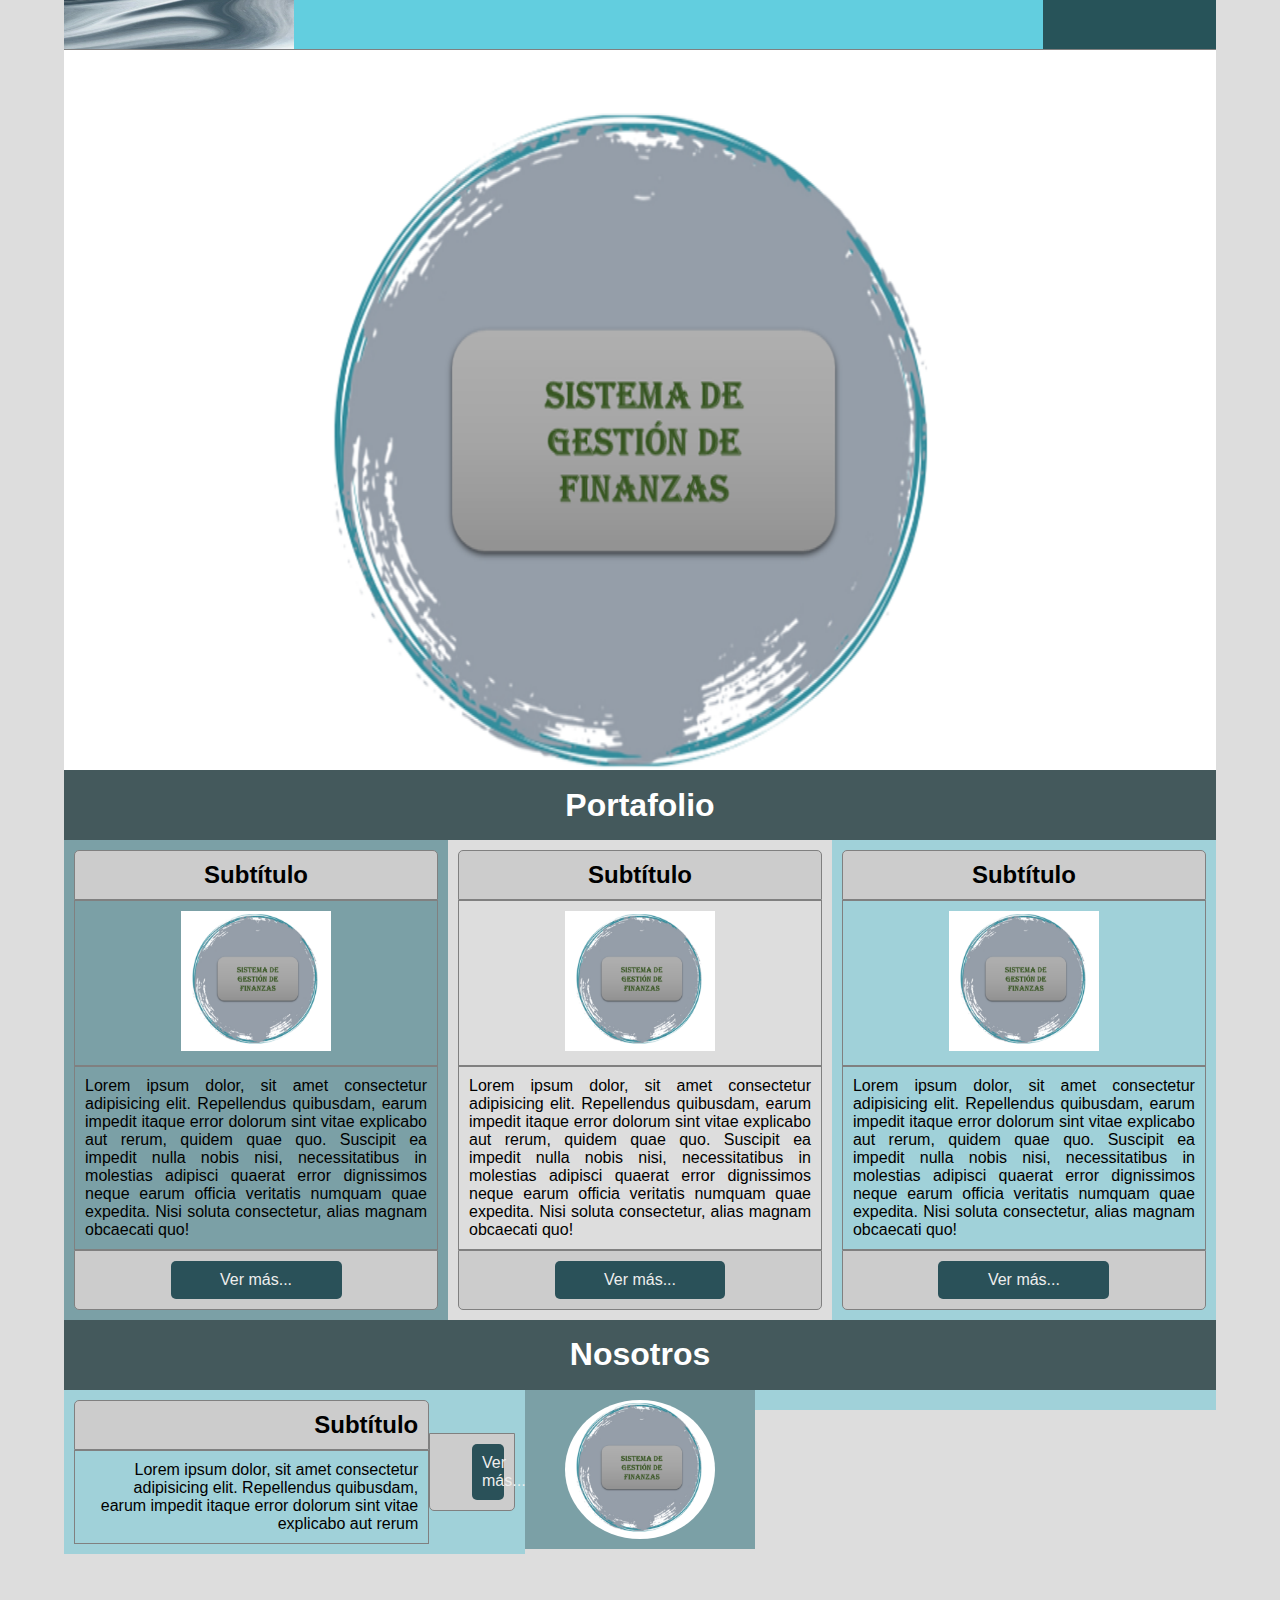
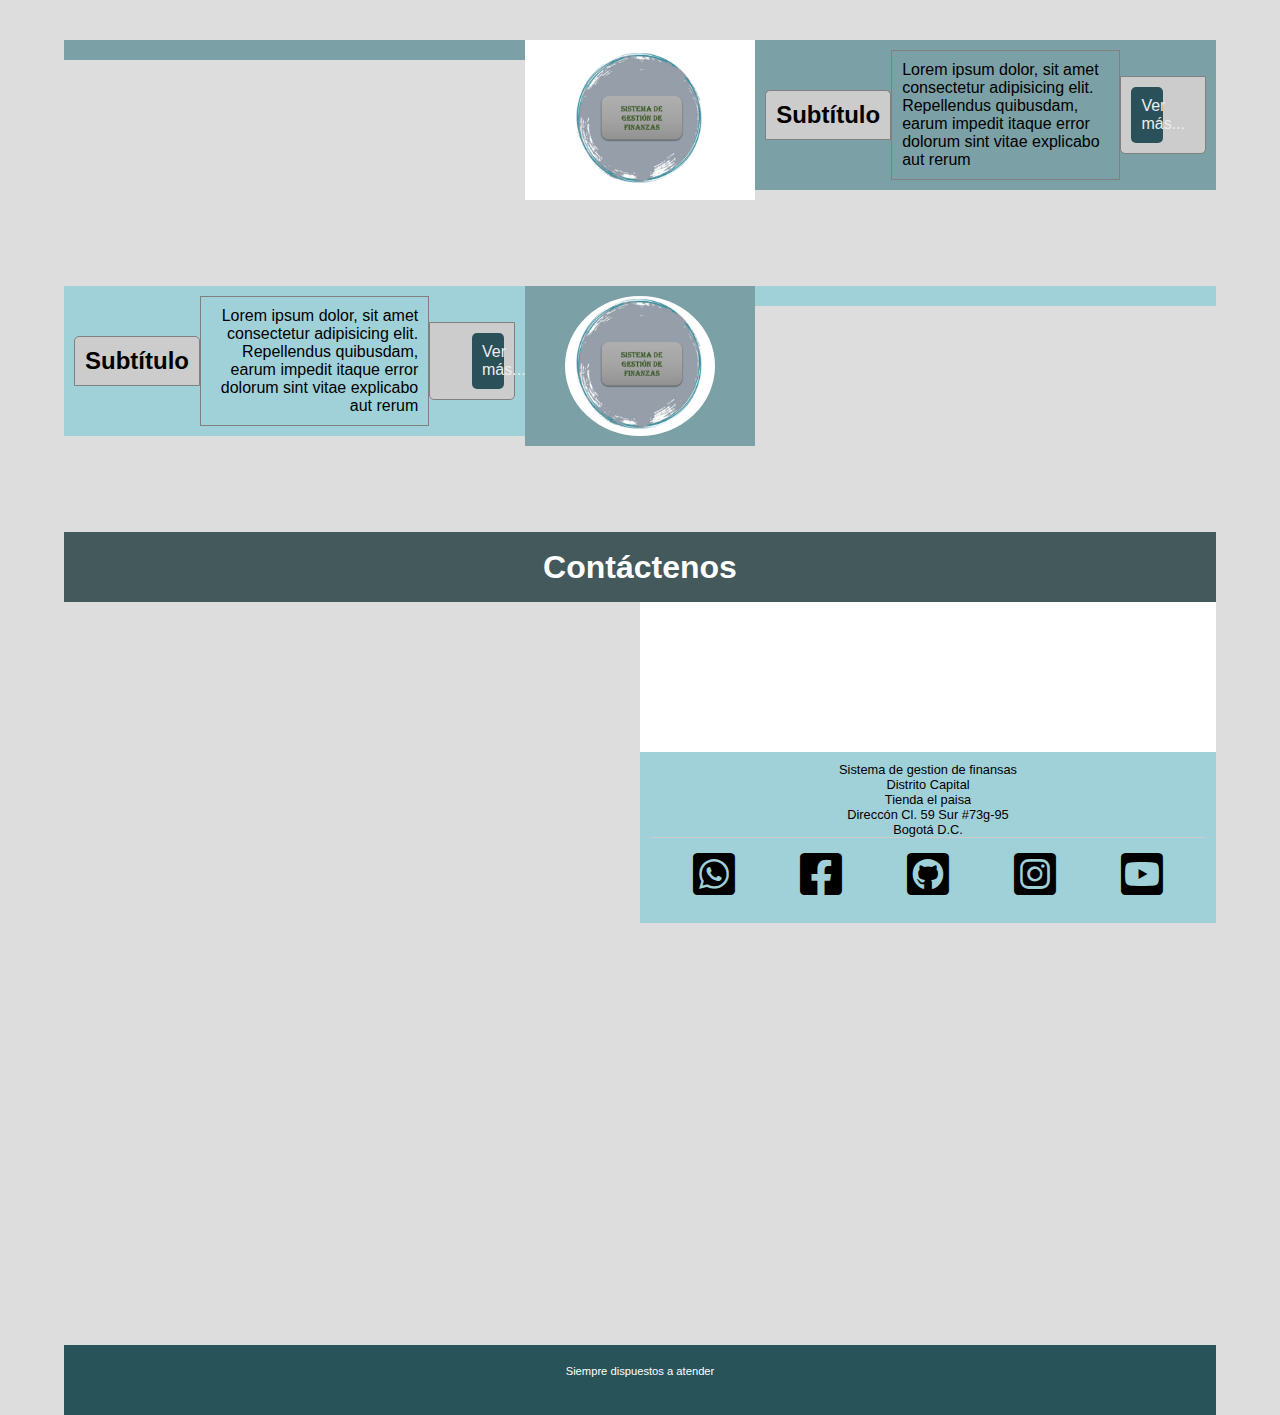
==== commit dee6f728: "finclasedehoy" ====
--- a/docs/trim1/8_prototipo_no_funcional/4_prototipo_no_funcional/index.html
+++ b/docs/trim1/8_prototipo_no_funcional/4_prototipo_no_funcional/index.html
@@ -1,190 +1,182 @@
 <!DOCTYPE html>
 <html lang="es">
-  <head>
-    <meta charset="UTF-8" />
-    <meta http-equiv="X-UA-Compatible" content="IE=edge" />
-    <meta name="viewport" content="width=device-width, initial-scale=1.0" />
-    <title>Gestión financiera</title>
-    <link rel="shortcut icon" href="img/imagen-card.jpg" />
-    <link rel="stylesheet" href="css/all.css" />
-    <link rel="stylesheet" href="css/styles.css" />
-    <link rel="stylesheet" href="css/styles_box_model.css" />
-  </head>
-  <body>
-    <!-- Contenedor -->
-    <div class="contenedor">
-      <!-- Navegador -->
-      <nav>
-        <!-- Logo -->
-        <div class="logo color-blanco">
-          <!-- <img src="img/logo-empresa.png" alt="Logo" title="Logo" /> -->
+
+<head>
+  <meta charset="UTF-8" />
+  <meta http-equiv="X-UA-Compatible" content="IE=edge" />
+  <meta name="viewport" content="width=device-width, initial-scale=1.0" />
+  <title>Gestión financiera</title>
+  <link rel="shortcut icon" href="img/imagen-card.jpg" />
+  <link rel="stylesheet" href="css/all.css" />
+  <link rel="stylesheet" href="css/styles.css" />
+  <link rel="stylesheet" href="css/styles_flexbox_model.css" />
+</head>
+
+<body>
+  <!-- Contenedor -->
+  <div class="contenedor">
+    <!-- Navegador -->
+    <nav>
+      <!-- Logo -->
+      <div class="logo color-blanco">
+        <img src="img/logo-empresa.png" alt="Logo" title="Logo" />
+      </div>
+      <!-- Menú -->
+      <div class="menu"></div>
+      <!-- Ingreso -->
+      <div class="ingreso color-negro"></div>
+    </nav>
+    <!-- Encabezado -->
+    <header></header>
+    <!-- Sección: Portafolio -->
+    <h1 class="titulo">Portafolio</h1>
+    <section class="portafolio">
+      <div class="port-col-izq color-gris-oscuro">
+        <h2 class="borde subtitulo">Subtítulo</h2>
+        <div class="borde imagen">
+          <img src="img/imagen-card.jpg" alt="Logo" title="Logo" />
         </div>
-        <!-- Menú -->
-        <div class="menu"></div>
-        <!-- Ingreso -->
-        <div class="ingreso color-negro"></div>
-      </nav>
-      <!-- Encabezado -->
-      <header></header>
-      <!-- Sección: Portafolio -->
-      <h1 class="titulo">Portafolio</h1>
-      <section class="portafolio">
-        <div class="port-col-izq color-gris-oscuro">
-          <h2 class="borde subtitulo">Subtítulo</h2>
-          <div class="borde imagen">
-            <img src="img/imagen-card.jpg" alt="Logo" title="Logo" />
-          </div>
-          <p class="parrafo borde">
-            Lorem ipsum dolor, sit amet consectetur adipisicing elit.
-            Repellendus quibusdam, earum impedit itaque error dolorum sint vitae
-            explicabo aut rerum, quidem quae quo. Suscipit ea impedit nulla
-            nobis nisi, necessitatibus in molestias adipisci quaerat error
-            dignissimos neque earum officia veritatis numquam quae expedita.
-            Nisi soluta consectetur, alias magnam obcaecati quo!
-          </p>
-          <div class="borde ver">
-            <a href="pages/tables.html">Ver más...</a>
-          </div>
+        <p class="parrafo borde">
+          Lorem ipsum dolor, sit amet consectetur adipisicing elit.
+          Repellendus quibusdam, earum impedit itaque error dolorum sint vitae
+          explicabo aut rerum, quidem quae quo. Suscipit ea impedit nulla
+          nobis nisi, necessitatibus in molestias adipisci quaerat error
+          dignissimos neque earum officia veritatis numquam quae expedita.
+          Nisi soluta consectetur, alias magnam obcaecati quo!
+        </p>
+        <div class="borde ver">
+          <a href="pages/tables.html">Ver más...</a>
         </div>
-        <div class="port-col-cnt color-">
-          <h2 class="borde subtitulo">Subtítulo</h2>
-          <div class="borde imagen">
-            <img src="img/imagen-card.jpg" alt="Logo" title="Logo" />
-          </div>
-          <p class="parrafo borde">
-            Lorem ipsum dolor, sit amet consectetur adipisicing elit.
-            Repellendus quibusdam, earum impedit itaque error dolorum sint vitae
-            explicabo aut rerum, quidem quae quo. Suscipit ea impedit nulla
-            nobis nisi, necessitatibus in molestias adipisci quaerat error
-            dignissimos neque earum officia veritatis numquam quae expedita.
-            Nisi soluta consectetur, alias magnam obcaecati quo!
-          </p>
-          <div class="borde ver">
-            <a href="pages/tables.html">Ver más...</a>
-          </div>
+      </div>
+      <div class="port-col-cnt color-">
+        <h2 class="borde subtitulo">Subtítulo</h2>
+        <div class="borde imagen">
+          <img src="img/imagen-card.jpg" alt="Logo" title="Logo" />
         </div>
-        <div class="port-col-der color-gris-claro">
-          <h2 class="borde subtitulo">Subtítulo</h2>
-          <div class="borde imagen">
-            <img src="img/imagen-card.jpg" alt="Logo" title="Logo" />
-          </div>
-          <p class="parrafo borde">
-            Lorem ipsum dolor, sit amet consectetur adipisicing elit.
-            Repellendus quibusdam, earum impedit itaque error dolorum sint vitae
-            explicabo aut rerum, quidem quae quo. Suscipit ea impedit nulla
-            nobis nisi, necessitatibus in molestias adipisci quaerat error
-            dignissimos neque earum officia veritatis numquam quae expedita.
-            Nisi soluta consectetur, alias magnam obcaecati quo!
-          </p>
-          <div class="borde ver">
-            <a href="pages/tables.html">Ver más...</a>
-          </div>
+        <p class="parrafo borde">
+          Lorem ipsum dolor, sit amet consectetur adipisicing elit.
+          Repellendus quibusdam, earum impedit itaque error dolorum sint vitae
+          explicabo aut rerum, quidem quae quo. Suscipit ea impedit nulla
+          nobis nisi, necessitatibus in molestias adipisci quaerat error
+          dignissimos neque earum officia veritatis numquam quae expedita.
+          Nisi soluta consectetur, alias magnam obcaecati quo!
+        </p>
+        <div class="borde ver">
+          <a href="pages/tables.html">Ver más...</a>
         </div>
-      </section>
-      <!-- Sección: Nosotros -->
-      <h1 class="titulo">Nosotros</h1>
-      <section class="nosotros">
-        <div class="nos-fila-arr">
-          <div class="nos-col-izq color-gris-claro">
+      </div>
+      <div class="port-col-der color-gris-claro">
+        <h2 class="borde subtitulo">Subtítulo</h2>
+        <div class="borde imagen">
+          <img src="img/imagen-card.jpg" alt="Logo" title="Logo" />
+        </div>
+        <p class="parrafo borde">
+          Lorem ipsum dolor, sit amet consectetur adipisicing elit.
+          Repellendus quibusdam, earum impedit itaque error dolorum sint vitae
+          explicabo aut rerum, quidem quae quo. Suscipit ea impedit nulla
+          nobis nisi, necessitatibus in molestias adipisci quaerat error
+          dignissimos neque earum officia veritatis numquam quae expedita.
+          Nisi soluta consectetur, alias magnam obcaecati quo!
+        </p>
+        <div class="borde ver">
+          <a href="pages/tables.html">Ver más...</a>
+        </div>
+      </div>
+    </section>
+    <!-- Sección: Nosotros -->
+    <h1 class="titulo">Nosotros</h1>
+    <section class="nosotros">
+      <div class="nos-fila-arr">
+        <div class="nos-col-izq color-gris-claro">
+          <div class="card">
             <h2 class="borde subtitulo">Subtítulo</h2>
             <p class="borde parrafo">
               Lorem ipsum dolor, sit amet consectetur adipisicing elit.
               Repellendus quibusdam, earum impedit itaque error dolorum sint
               vitae explicabo aut rerum
             </p>
-            <div class="borde ver">
-              <a href="pages/tables.html">Ver más...</a>
-            </div>
           </div>
-          <div class="nos-col-cnt imagen color-gris-oscuro">
-            <img
-              src="img/imagen-card.jpg"
-              alt="imagen-card"
-              title="imagen-card"
-            />
-          </div>
-          <div class="nos-col-der color-gris-claro"></div>
-        </div>
-        <div class="nos-fila-cnt">
-          <div class="nos-col-izq color-gris-oscuro"></div>
-          <div class="nos-col-cnt imagen color-blanco">
-            <img
-              src="img/imagen-card.jpg"
-              alt="imagen-card"
-              title="imagen-card"
-            />
-          </div>
-          <div class="nos-col-der color-gris-oscuro">
-            <h2 class="borde subtitulo">Subtítulo</h2>
-            <p class="borde parrafo">
-              Lorem ipsum dolor, sit amet consectetur adipisicing elit.
-              Repellendus quibusdam, earum impedit itaque error dolorum sint
-              vitae explicabo aut rerum
-            </p>
-            <div class="borde ver">
-              <a href="pages/tables.html">Ver más...</a>
-            </div>
+          <div class="borde ver">
+            <a href="pages/tables.html">Ver más...</a>
           </div>
         </div>
-        <div class="nos-fila-abj">
-          <div class="nos-col-izq color-gris-claro">
-            <h2 class="borde subtitulo">Subtítulo</h2>
-            <p class="borde parrafo">
-              Lorem ipsum dolor, sit amet consectetur adipisicing elit.
-              Repellendus quibusdam, earum impedit itaque error dolorum sint
-              vitae explicabo aut rerum
-            </p>
-            <div class="borde ver">
-              <a href="pages/tables.html">Ver más...</a>
-            </div>
-          </div>
-          <div class="nos-col-cnt imagen color-gris-oscuro">
-            <img
-              src="img/imagen-card.jpg"
-              alt="imagen-card"
-              title="imagen-card"
-            />
-          </div>
-          <div class="nos-col-der color-gris-claro"></div>
+        <div class="nos-col-cnt imagen color-gris-oscuro">
+          <img src="img/imagen-card.jpg" alt="imagen-card" title="imagen-card" />
         </div>
-      </section>
-      <!-- Sección: Contáctenos -->
-      <h1 class="titulo">Contáctenos</h1>
-      <section class="contactenos">
-        <div class="cont-col-izq color-gris-oscuro"></div>
-        <div class="cont-col-der">
-          <div class="cont-fila-arr color-blanco">
-            <iframe
-              src="https://www.google.com/maps/embed?pb=!1m18!1m12!1m3!1d3977.00636678118!2d-74.1725232!3d4.592879299999999!2m3!1f0!2f0!3f0!3m2!1i1024!2i768!4f13.1!3m3!1m2!1s0x8e3f9e55c07511dd%3A0xa20afcfe3a46a6e8!2sCl.%2059%20Sur%20%2373g-95%2C%20Bogot%C3%A1!5e0!3m2!1ses!2sco!4v1667133801561!5m2!1ses!2sco"
-            ></iframe>
-          </div>
-          <div class="cont-fila-abj color-gris-claro">
-            <div class="espacio-temporal">
-              <p>Sistema de gestion de finansas</p>
-              <p>Distrito Capital</p>
-              <p>
-                Tienda el paisa
-              </p>
-              <p>Direccón Cl. 59 Sur #73g-95</p>
-              <p>Bogotá D.C.</p>
-            </div>
-            <div class="social-media">
-                <a href=""><i class="fa-brands fa-square-whatsapp"></i></a>
-                <a href=""><i class="fa-brands fa-square-facebook"></i></a>
-                <a href=""><i class="fa-brands fa-square-github"></i></a>
-                <a href=""><i class="fa-brands fa-square-instagram"></i></a>
-                <a href=""><i class="fa-brands fa-square-youtube"></i></a>
-            </div>
+        <div class="nos-col-der color-gris-claro"></div>
+      </div>
+      <div class="nos-fila-cnt">
+        <div class="nos-col-izq color-gris-oscuro"></div>
+        <div class="nos-col-cnt imagen color-blanco">
+          <img src="img/imagen-card.jpg" alt="imagen-card" title="imagen-card" />
+        </div>
+        <div class="nos-col-der color-gris-oscuro">
+          <h2 class="borde subtitulo">Subtítulo</h2>
+          <p class="borde parrafo">
+            Lorem ipsum dolor, sit amet consectetur adipisicing elit.
+            Repellendus quibusdam, earum impedit itaque error dolorum sint
+            vitae explicabo aut rerum
+          </p>
+          <div class="borde ver">
+            <a href="pages/tables.html">Ver más...</a>
           </div>
         </div>
-      </section>
-      <!-- Pie de Página -->
-      <footer class="color-negro">
-        <div class="parrafo">
-          <p>Siempre dispuestos a atender</p>
+      </div>
+      <div class="nos-fila-abj">
+        <div class="nos-col-izq color-gris-claro">
+          <h2 class="borde subtitulo">Subtítulo</h2>
+          <p class="borde parrafo">
+            Lorem ipsum dolor, sit amet consectetur adipisicing elit.
+            Repellendus quibusdam, earum impedit itaque error dolorum sint
+            vitae explicabo aut rerum
+          </p>
+          <div class="borde ver">
+            <a href="pages/tables.html">Ver más...</a>
+          </div>
         </div>
-      </footer>
-    </div>
-    <script src="js/scripts.js"></script>
-  </body>
-</html>
+        <div class="nos-col-cnt imagen color-gris-oscuro">
+          <img src="img/imagen-card.jpg" alt="imagen-card" title="imagen-card" />
+        </div>
+        <div class="nos-col-der color-gris-claro"></div>
+      </div>
+    </section>
+    <!-- Sección: Contáctenos -->
+    <h1 class="titulo">Contáctenos</h1>
+    <section class="contactenos">
+      <div class="cont-col-izq color-gris-oscuro"></div>
+      <div class="cont-col-der">
+        <div class="cont-fila-arr color-blanco">
+          <iframe
+            src="https://www.google.com/maps/embed?pb=!1m18!1m12!1m3!1d3977.00636678118!2d-74.1725232!3d4.592879299999999!2m3!1f0!2f0!3f0!3m2!1i1024!2i768!4f13.1!3m3!1m2!1s0x8e3f9e55c07511dd%3A0xa20afcfe3a46a6e8!2sCl.%2059%20Sur%20%2373g-95%2C%20Bogot%C3%A1!5e0!3m2!1ses!2sco!4v1667133801561!5m2!1ses!2sco"></iframe>
+        </div>
+        <div class="cont-fila-abj color-gris-claro">
+          <div class="espacio-temporal">
+            <p>Sistema de gestion de finansas</p>
+            <p>Distrito Capital</p>
+            <p>
+              Tienda el paisa
+            </p>
+            <p>Direccón Cl. 59 Sur #73g-95</p>
+            <p>Bogotá D.C.</p>
+          </div>
+          <div class="social-media">
+            <a href=""><i class="fa-brands fa-square-whatsapp"></i></a>
+            <a href=""><i class="fa-brands fa-square-facebook"></i></a>
+            <a href=""><i class="fa-brands fa-square-github"></i></a>
+            <a href=""><i class="fa-brands fa-square-instagram"></i></a>
+            <a href=""><i class="fa-brands fa-square-youtube"></i></a>
+          </div>
+        </div>
+      </div>
+    </section>
+    <!-- Pie de Página -->
+    <footer class="color-negro">
+      <div class="parrafo">
+        <p>Siempre dispuestos a atender</p>
+      </div>
+    </footer>
+  </div>
+  <script src="js/scripts.js"></script>
+</body>
+
+</html>--- a/docs/trim1/8_prototipo_no_funcional/4_prototipo_no_funcional/css/styles_flexbox_model.css
+++ b/docs/trim1/8_prototipo_no_funcional/4_prototipo_no_funcional/css/styles_flexbox_model.css
@@ -0,0 +1,294 @@
+/* ------------------------------------------------------------------------------------- */
+/* -------------------------- I. GENERALIDADES DEL CONTENIDO --------------------------- */
+/* ------------------------------------------------------------------------------------- */
+
+/* ------------------------------------------------------------------------------------- */
+/* CLASES ESPECIALES ------------------------------------------------------------------- */
+/* ------------------------------------------------------------------------------------- */
+/* Selector Universal */
+*{
+    box-sizing: border-box;
+    margin: 0;
+    padding: 0;
+}
+/* Cuerpo */
+body{
+    background: #ddd;
+}
+/* Borde */
+.borde{
+    border: 1px solid gray;
+}
+/* Fondo color Negro */
+.color-negro{
+    background: #275359;
+}
+/* Fondo color gris oscuro */
+.color-gris-oscuro{
+    background: #7BA0A6;
+}
+/* Fondo color gris claro */
+.color-gris-claro{
+    background: #A0D1D9;
+}
+/* Fondo color blanco */
+.color-blanco{
+    background: #FFF;
+} 
+
+/* ------------------------------------------------------------------------------------- */
+/* FUENTES: ROBOTO Y YANONE ------------------------------------------------------------ */
+/* ------------------------------------------------------------------------------------- */
+@import url('https://fonts.googleapis.com/css2?family=Roboto&display=swap');
+@import url('https://fonts.googleapis.com/css2?family=Yanone+Kaffeesatz&display=swap');
+
+/* ------------------------------------------------------------------------------------- */
+/* TEXTO: TÍTULOS, SUBTÍTULOS Y PÁRRAFOS ----------------------------------------------- */
+/* ------------------------------------------------------------------------------------- */
+/* Títulos */
+.titulo{
+    height: 70px;
+    background: #44595C;
+    font-family: 'Yanone Kaffeesatz', sans-serif;
+    color: #FFF;
+    text-align: center;
+    align-items: center;    
+    clear: both;
+}
+/* Subtítulos */
+.subtitulo{
+    font-family: 'Roboto', sans-serif;
+    background: #CCC;
+    text-align: center;
+    padding: 10px;
+    border-radius: 5px 5px 0 0;
+}
+/* Párrafos */
+.parrafo{
+    font-family: 'Roboto', sans-serif;
+    text-align: justify;
+    padding: 10px;
+}
+/* ------------------------------------------------------------------------------------- */
+/* IMÁGENES ---------------------------------------------------------------------------- */
+/* ------------------------------------------------------------------------------------- */
+.imagen{
+	text-align: center;
+    padding: 10px;
+}
+.imagen img{	
+	width: 150px;
+    height: auto;	
+}
+/* ------------------------------------------------------------------------------------- */
+/* BOTONES DE ENLACE ------------------------------------------------------------------- */
+/* ------------------------------------------------------------------------------------- */
+.ver{
+	font-family: 'Yanone Kaffeesatz', sans-serif;
+    background: #CCC;
+    text-align: center;
+    padding: 10px;
+    border-radius: 0 0 5px 5px;
+}
+.ver a{
+    display: block;
+    width: 50%;
+    margin: auto;
+	text-decoration: none;
+	color: #EEE;
+	background: #2A5159;
+    padding: 10px;
+	border-radius: 5px;
+}
+.ver a:hover{
+	background: rgba(30, 30, 30, 0.5);
+}
+/* ------------------------------------------------------------------------------------- */
+/* UBICACIÓN ESPACIO TEMPORAL ---------------------------------------------------------- */
+/* ------------------------------------------------------------------------------------- */
+.espacio-temporal{
+    font-family: 'Roboto', sans-serif;
+    font-size: 0.8em;
+    text-align: center;
+    border-bottom: 1px solid #CCC;
+}
+/* ------------------------------------------------------------------------------------- */
+/* SOCIAL MEDIA ------------------------------------------------------------------------ */
+/* ------------------------------------------------------------------------------------- */
+.social-media{
+    padding: 10px;
+    flex: 1;    
+    text-align: center;
+    display: flex;
+    flex-flow: row nowrap;
+    justify-content: space-around;
+    align-items: center;
+    align-content: center;
+}
+.social-media a{
+    flex: 1;
+    color: #000;
+    font-size: 3em;
+    padding: 0 5px 0 5px;
+    /* padding: 0 5px 0 5px; */
+}
+.social-media a:hover{
+    color: #FFF;
+}
+/* ------------------------------------------------------------------------------------- */
+/* ---------------------------- II. LAYOUT: MAQUETACIÓN WEB ---------------------------- */
+/* ------------------------------- ESCRITORIO Y PORTATIL ------------------------------- */
+/* ------------------------------------------------------------------------------------- */
+/* Contenedor */
+.contenedor{    
+    width: 90%;
+    max-width: 1280px;
+    margin: auto;
+    display: flex;
+    flex-flow: column nowrap;
+}
+/* Navegador, Encabezado, Secciones, footer */
+nav,
+.titulo,
+section,
+footer{
+    display: flex;
+    flex-flow: row nowrap;
+    justify-content: center;    
+}
+/* Navegador */
+nav{
+    height: 50px;
+}
+/* Logo */
+.logo{
+    flex: 20%;    
+}
+.logo img{
+    width: 100%;
+    height: 100%;
+}
+/* Menú */
+.menu{
+    flex: 65%;
+    background:#62CEDF;    
+}
+/* Ingreso */
+.ingreso{
+    flex: 15%;
+}
+/* Encabezado */
+header{
+    height: 80vh;
+    background-image: url(../img/header.jpg);
+    background-size: 100% 100%;
+    background-attachment: fixed;
+}
+/* Portafolio */
+section.portafolio{    
+    height: auto;
+}
+.port-col-izq,
+.port-col-cnt,
+.port-col-der{
+    padding: 10px;
+}
+
+/* Nosotros */
+.nosotros{
+    height: auto;
+    min-height: 82.5vh;
+    display: flex;
+    flex-flow: column wrap; 
+}
+
+.nos-fila-arr,
+.nos-fila-cnt,
+.nos-fila-abj{
+    flex: 1;
+    display: flex;
+    flex-flow: row nowrap;
+}
+.nos-col-izq,
+.nos-col-der{
+    flex: 40%;    
+    padding: 10px;
+    display: flex;
+    flex-flow: row nowrap;
+    align-items: center;
+}
+.nos-col-cnt{
+    flex: 20%;
+    display: flex;
+    justify-content: center;
+    align-items: center;    
+}
+.nosotros .nos-col-izq .subtitulo,
+.nosotros .nos-col-izq .parrafo{
+    text-align: right;
+}
+.nosotros .nos-col-izq a{
+    margin-right: 0;
+}
+.nosotros .nos-col-der .subtitulo,
+.nosotros .nos-col-der .parrafo{
+    text-align: left;
+}
+.nosotros .nos-col-der a{
+    margin-left: 0;
+}
+/* Contáctenos */
+.contactenos{
+    height: auto;
+    min-height: 82.5vh;
+    display: flex;
+    flex-flow: row nowrap;
+}
+.cont-col-izq,
+.cont-col-der{
+    flex: 1;
+}
+.cont-col-der{
+    display: flex;
+    flex-flow: column nowrap;
+}
+.cont-col-der .cont-fila-arr{
+    height: 65%;
+    display: flex;
+    flex-flow: row nowrap;
+}
+.cont-fila-arr iframe{    
+    flex: 1;
+    border: 0;
+}
+.cont-fila-abj{
+    flex: 1;
+    height: 35%;
+    display: flex;
+    flex-flow: column nowrap;
+    justify-content: center;
+}
+/* Pie de Página */
+footer{
+    
+}
+footer .parrafo{       
+    
+}
+
+/* ------------------------------------------------------------------------------------- */
+/* ------------------------------ III. RESPONSIVE DESIGN ------------------------------- */
+/* -------------------------------------- TABLETS -------------------------------------- */
+/* ------------------------------------------------------------------------------------- */
+/* Tablet: Media Queries */
+@media (max-width: 992px) {
+        
+}
+
+/* ------------------------------------------------------------------------------------- */
+/* ------------------------------- IV. RESPONSIVE DESIGN ------------------------------- */
+/* ------------------------------------- CELULARES ------------------------------------- */
+/* ------------------------------------------------------------------------------------- */
+@media (max-width: 768px) {        
+    
+}